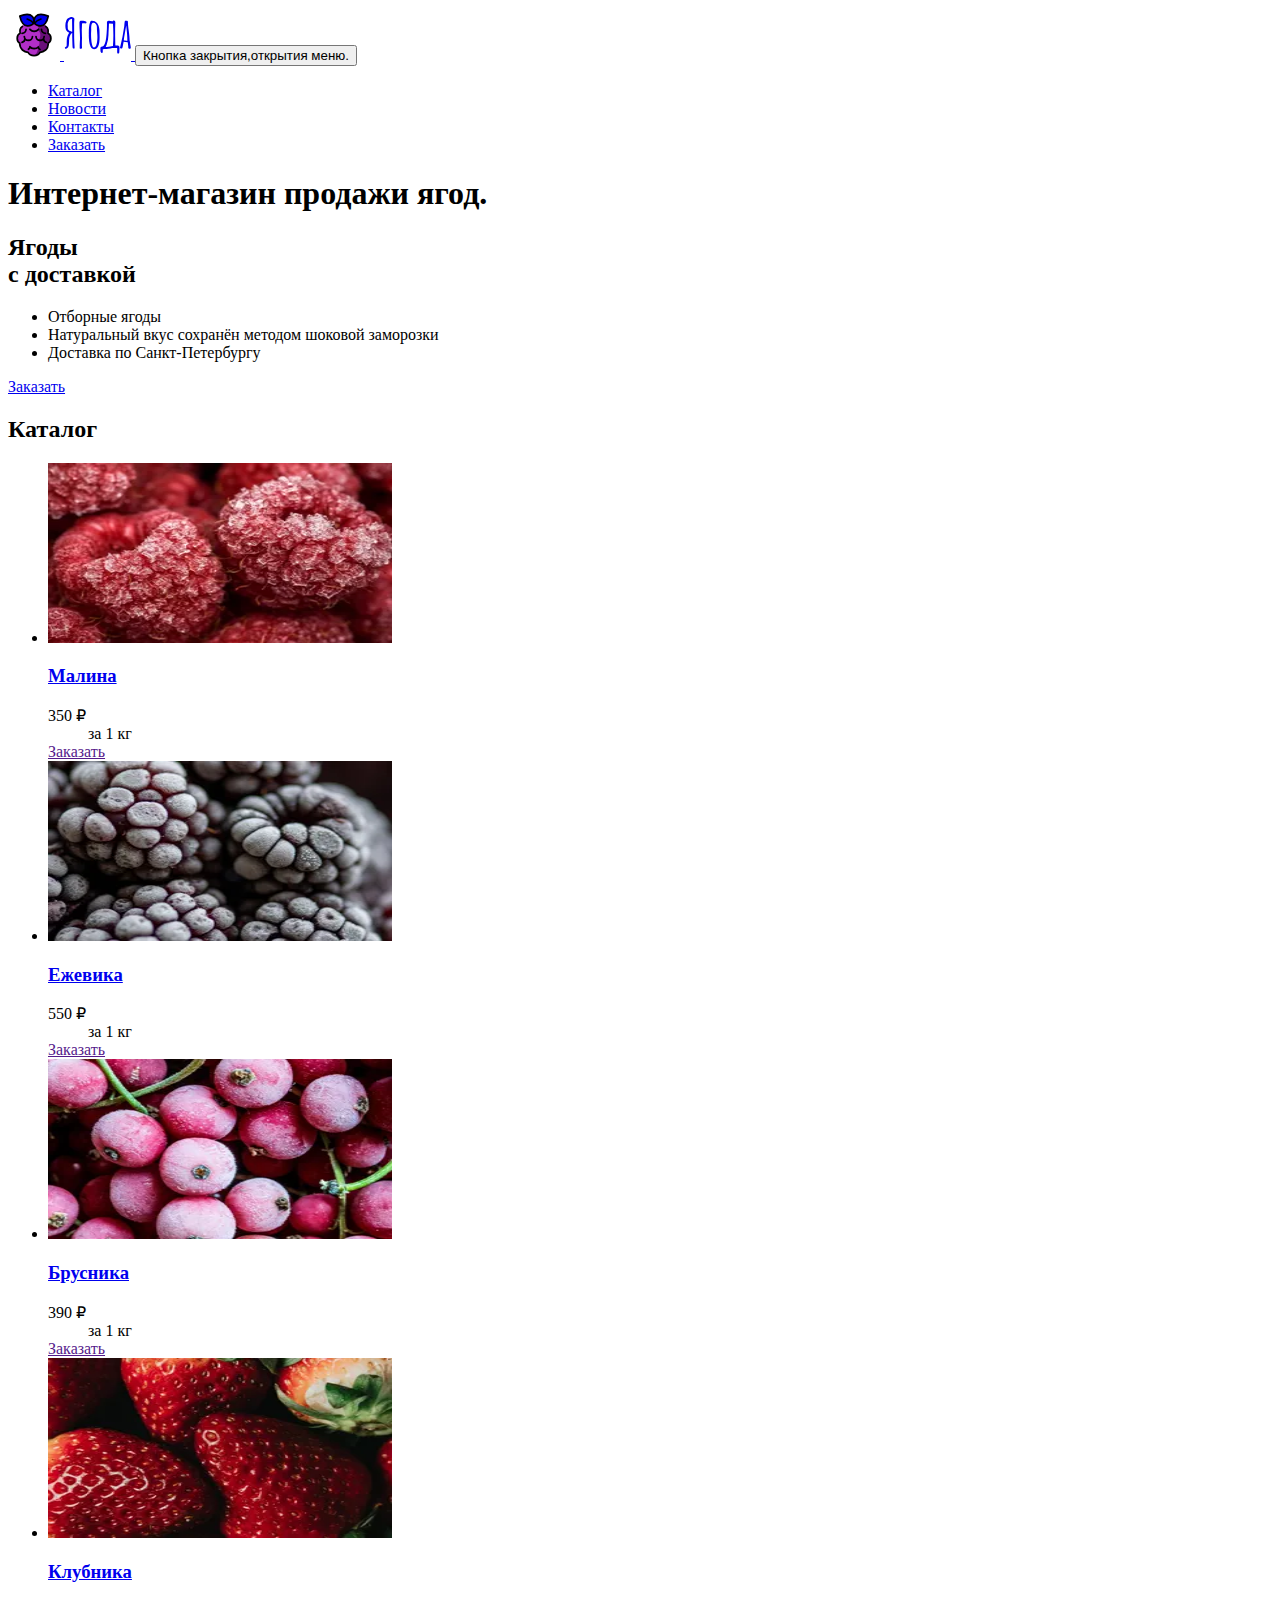
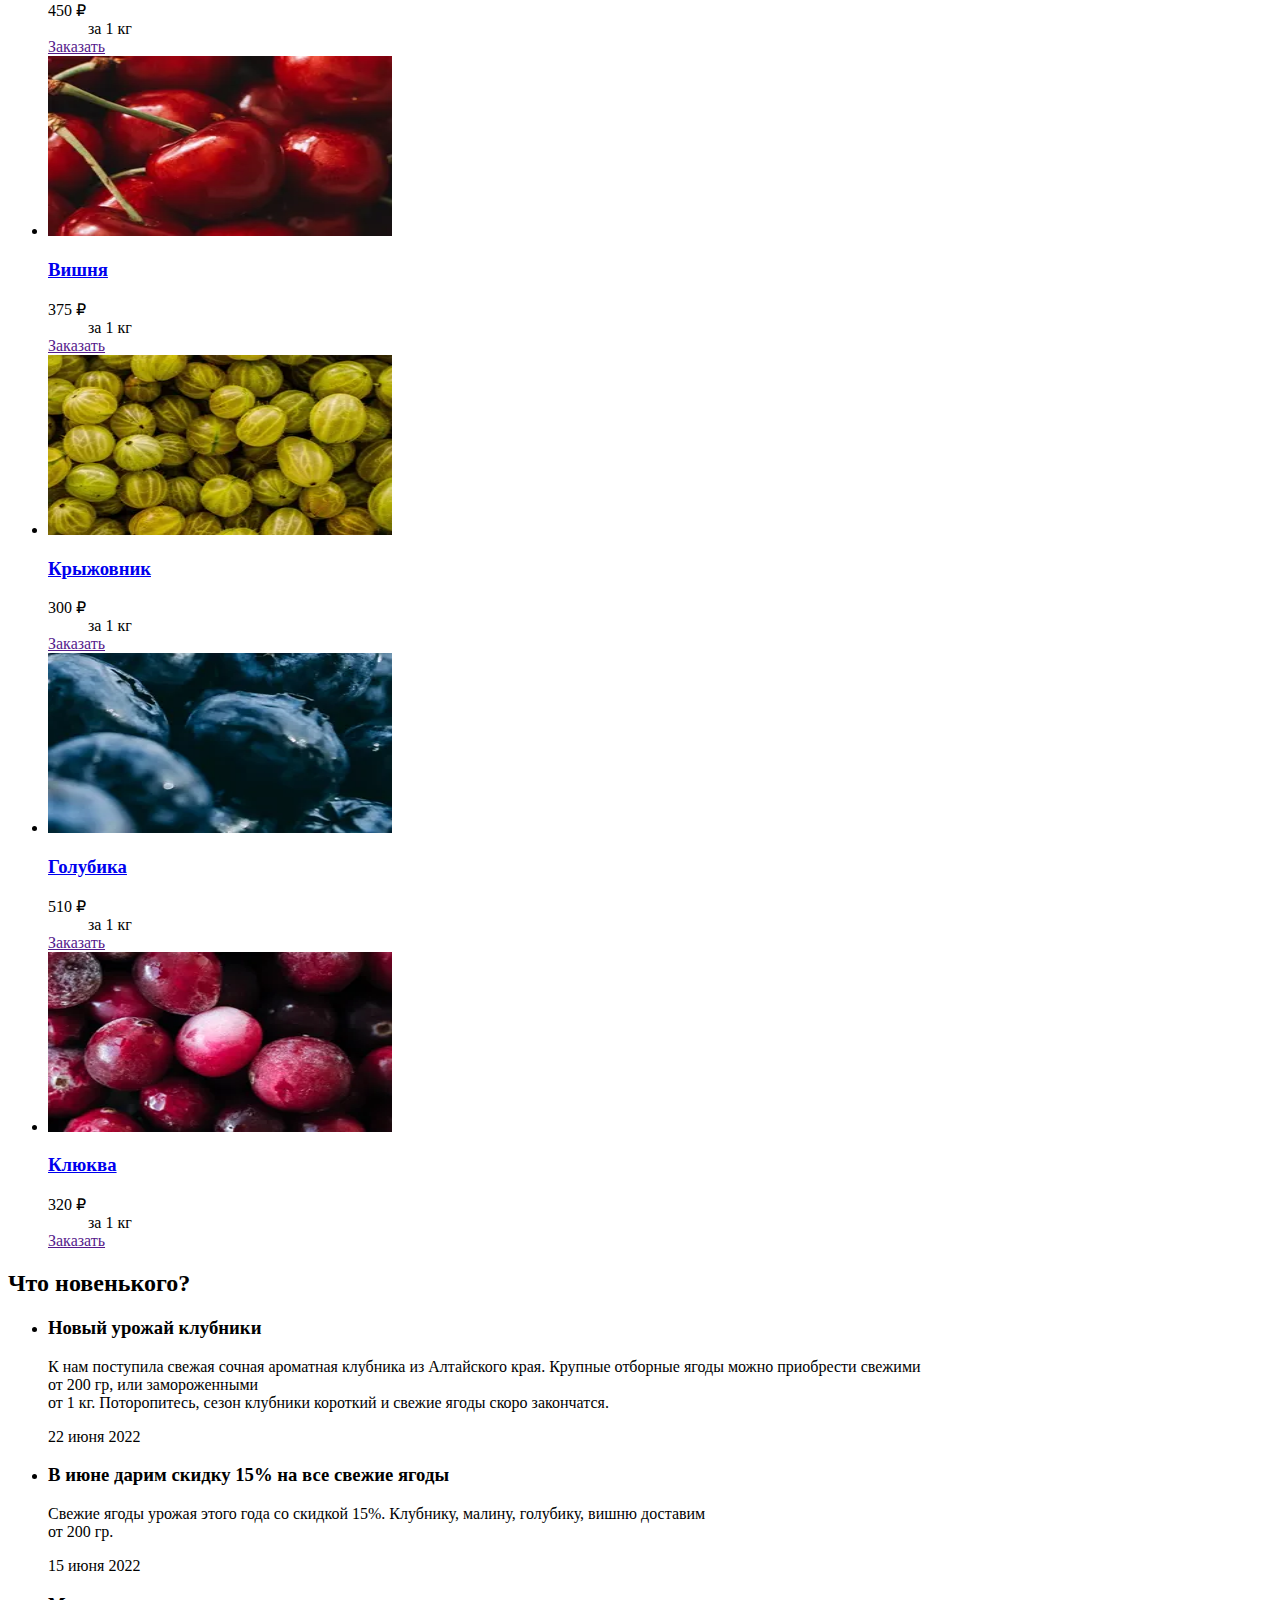
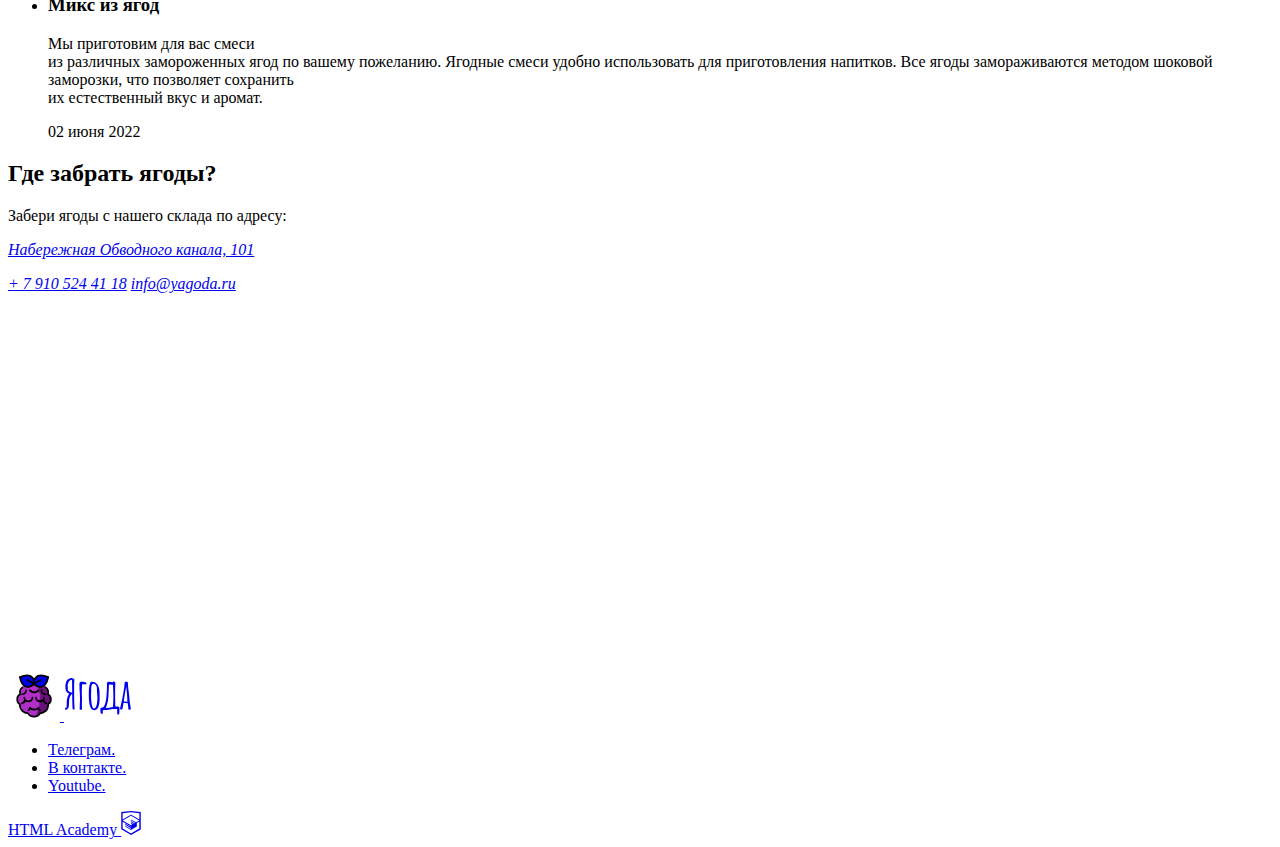
==== source/index.html @ c30107a7 "breaks" ====
<!DOCTYPE html>
<html class="page" lang="ru">

<head>
  <meta charset="UTF-8">
  <title>Ягоды</title>
  <meta name="viewport" content="width=device-width,initial-scale=1">
  <meta name="description" content="Сайт интернет-магазина Ягоды.">
  <link rel="stylesheet" href="styles/styles.css">
  <script src="scripts/index.js" defer></script>
</head>

<body class="page__body body">
  <header class="body__header header">
    <!--nav--opened открывает мобильное меню-->
    <nav class="header__nav nav nav--closed">
      <div class="nav__wrapper">
        <div class="nav__logo-wrapper">

          <a class="nav__logo logo" href="#">
            <svg class="logo__berry" viewBox="0 0 60 60" width="52" height="52" fill="none"
              xmlns="http://www.w3.org/2000/svg">
              <path
                d="M16.63 21.28s-2.15 1.3-2.63 3.41a12.1 12.1 0 0 0 0 4.45s-3.38 1.4-3.38 5.77c0 4.37 2.85 5.6 2.85 5.6s.03 5.17 3.21 7.95a10.9 10.9 0 0 0 6.53 2.8s1.73 3.67 6.84 3.67c5.11 0 6.85-3.67 6.85-3.67s3.46-.5 6.52-2.8c3.06-2.29 2.98-7.94 2.98-7.94s3.08-1.24 3.08-5.61c0-4.38-3.37-5.77-3.37-5.77s.48-2.32 0-4.45c-.48-2.12-2.63-3.4-2.63-3.4"
                fill="#B22EC8" />
              <path
                d="M46.2 27.86c0-8.94-7.23-11.45-16.17-11.45-8.93 0-16.17 2.52-16.17 11.45a16.17 16.17 0 0 0 32.35 0Z"
                fill="#B22EC8" />
              <path
                d="M30.55 54.92s4.37-3.05 4.08-10.09c1.89-1.96 2.47-4.59.76-7.78 2.89-4.11 2.59-8.56-.87-11.94 1.43-2.05.68-3.83-.93-5.16 0 0 4.63 2.27 8.18-.98 0 0 7.45 5.36 4.34 10.17 0 0 8.23 5.56.29 11.38 0 0 1.16 8.86-9.3 10.7 0 0-2.75 3.12-6.55 3.7Z"
                fill="#6A107A" />
              <path d="M46.48 9.38c-3.55 16.61-14.48 10.95-15.96 8.03-1.48-2.92-.05-14.55 15.96-8.03Z"
                fill="currentColor" />
              <path d="M13.62 9.38c3.56 16.61 14.48 10.95 15.96 8.03 1.49-2.92.05-14.55-15.96-8.03Z"
                fill="currentColor" />
              <path d="M46.48 9.38c-3.55 16.61-14.48 10.95-15.96 8.03-1.48-2.92-.05-14.55 15.96-8.03v0Z" stroke="#000"
                stroke-width="2" stroke-miterlimit="10" stroke-linecap="round" stroke-linejoin="round" />
              <path
                d="M37.98 12.74c-2.61 1-5.95 2.62-7.43 4.72m-16.93-8.08c3.56 16.61 14.48 10.95 15.96 8.03 1.49-2.92.05-14.55-15.96-8.03v0Z"
                stroke="#000" stroke-width="2" stroke-miterlimit="10" stroke-linecap="round" stroke-linejoin="round" />
              <path
                d="M22.13 12.74c2.6 1 5.95 2.62 7.43 4.72m-12.93 3.82s-2.15 1.3-2.63 3.41a12.1 12.1 0 0 0 0 4.45s-3.38 1.4-3.38 5.77c0 4.37 2.85 5.6 2.85 5.6s.03 5.17 3.21 7.95a10.9 10.9 0 0 0 6.53 2.8s1.73 3.68 6.84 3.68c5.11 0 6.85-3.68 6.85-3.68s3.46-.5 6.52-2.8c3.06-2.29 2.98-7.94 2.98-7.94s3.08-1.24 3.08-5.61c0-4.38-3.37-5.77-3.37-5.77s.48-2.32 0-4.45c-.48-2.12-2.63-3.4-2.63-3.4"
                stroke="#000" stroke-width="2" stroke-miterlimit="10" stroke-linecap="round" stroke-linejoin="round" />
              <path
                d="M35.2 24.56s-2.18 2.3-4.87 2.3m-5.05-2.3s2.18 2.3 4.87 2.3m11.57 6.08a4.5 4.5 0 0 1-4.62 4.36m-4.8-4.36a4.5 4.5 0 0 0 4.62 4.36m-8.68-4.36a4.5 4.5 0 0 1-4.62 4.36m-4.8-4.36a4.5 4.5 0 0 0 4.62 4.36m11.48 7.59c-.87 1.15-2.63 1.94-4.67 1.94m-4.97-2.09c.83 1.24 2.66 2.1 4.77 2.1m-4.8-1.8c0 1.04-.65 1.97-1.67 2.62m11.4-2.62c0 1.13.75 2.13 1.94 2.8m-17.42-12.28a4.4 4.4 0 0 1-3.28 4.18m4.62-15.2a4.65 4.65 0 0 1-4.62 4.66m22.42-4.67a4.65 4.65 0 0 0 4.62 4.67m-2.22 6.36a4.39 4.39 0 0 0 3.04 4.1"
                stroke="#000" stroke-width="2" stroke-miterlimit="10" stroke-linecap="round" stroke-linejoin="round" />
            </svg>
            <svg class="logo__text" viewBox="0 0 65 36" width="67" height="50" fill="none"
              xmlns="http://www.w3.org/2000/svg">
              <path
                d="M9.48 31.2c-.61 0-.97-.3-1.08-.92-.13-1.01-.2-1.97-.2-2.88a431.6 431.6 0 0 1-.2-6.4c-.03-2.24-.04-3.87-.04-4.88-.59.27-1.05.64-1.4 1.12a8.9 8.9 0 0 0-.92 1.76 11.2 11.2 0 0 0-.72 3.88v1l-.04 1.48c-.03.83-.1 1.73-.24 2.72a3.8 3.8 0 0 1-2 3c-.19.1-.43.16-.72.16-.35 0-.64-.08-.88-.24-.21-.19-.28-.44-.2-.76a.73.73 0 0 1 .24-.4c.1-.08.25-.16.44-.24.21-.08.37-.16.48-.24.4-.37.6-.88.6-1.52l.04-3.36c.05-1.3.12-2.3.2-3a11.81 11.81 0 0 1 1.36-4.12 9 9 0 0 1 .88-1.48 6.4 6.4 0 0 1-2.96-2.6c-.53-1.04-.8-2.56-.8-4.56 0-1.57.28-3.12.84-4.64.56-1.5 1.48-2.44 2.76-2.84l1.76-.6c.24-.1.5-.16.8-.16.56 0 1.2.24 1.92.72.45.27.68.7.68 1.32a77.6 77.6 0 0 0-.24 5.08v8.88a188.18 188.18 0 0 0 .2 9.32c.05.85.1 1.56.12 2.12l.12 2.2v.24c0 .35-.05.57-.16.68-.1.1-.32.16-.64.16Zm-1.68-29.04-.92.32c-.45.16-.85.35-1.2.56-.4.19-.77.59-1.12 1.2a8.95 8.95 0 0 0-.76 1.88 4.8 4.8 0 0 0-.24 1.52l.08 1.76c0 .83.01 1.48.04 1.96.03.75.24 1.37.64 1.88a3.4 3.4 0 0 0 1.76 1c.3.08.63.2 1 .36.4.13.7.24.88.32l-.16-12.76Zm7.64 29.16-.16-.56c-.06-.27-.07-.5-.04-.68.05-3.1.13-5.4.24-6.92a70 70 0 0 0 .04-2.48c0-1.97-.1-4.36-.28-7.16-.16-3.41-.24-6-.24-7.76 0-.4.16-.76.48-1.08.32-.32.7-.48 1.16-.48 1.52 0 2.84.12 3.96.36.53.1.88.3 1.04.56.16.24.21.65.16 1.24a2.12 2.12 0 0 1-1.76.28c-.24-.05-.88-.1-1.92-.16h-.08c-.38 0-.56.2-.56.6-.14 3.87-.2 6.07-.2 6.6a370.84 370.84 0 0 0 .2 7.64 59.72 59.72 0 0 0-.12 3.88c0 2.21.04 3.76.12 4.64-.03.59-.12.99-.28 1.2-.16.24-.46.36-.88.36l-.88-.08Zm13.77.44c-.7 0-1.33-.23-1.92-.68a4.75 4.75 0 0 1-1.44-1.76 15.87 15.87 0 0 1-1.44-5.32 39.95 39.95 0 0 1-.36-5.24c0-.32.01-.59.04-.8v-.72c0-.13-.01-.2-.04-.2v-.72l.04-2.8c.03-.85.13-2.21.32-4.08.13-1.28.44-2.52.92-3.72a3 3 0 0 1 .72-1.2c.3-.3.63-.44 1-.44a6.7 6.7 0 0 1 5.04 2.2c.53.67.99 1.5 1.36 2.48.37.96.64 1.99.8 3.08.16 1.12.24 2.3.24 3.56v.32c0 .83.01 1.57.04 2.24l.04 2.28c0 7.68-1.79 11.52-5.36 11.52Zm-.16-1.68c.48 0 .92-.19 1.32-.56.4-.4.7-.93.92-1.6.5-1.36.81-2.83.92-4.4.13-1.36.2-2.53.2-3.52 0-1.2-.1-2.77-.28-4.72a65.05 65.05 0 0 1-.24-4.6v-.72a4.29 4.29 0 0 0-1.04-2.64 2.84 2.84 0 0 0-2.28-1.12c-.9 0-1.5.52-1.8 1.56-.27.83-.4 1.9-.4 3.2 0 .5.01.93.04 1.28v1.08l-.08 1.84a19.5 19.5 0 0 0-.08 1.84c0 1.44.04 2.87.12 4.28a35 35 0 0 0 .8 5.84c.43 1.97 1.05 2.96 1.88 2.96Zm23.84 5.84a2.2 2.2 0 0 1-.48.08c-.32 0-.54-.2-.68-.6-.1-.32-.16-.72-.16-1.2l.04-2.76c0-.16-.01-.3-.04-.44l-.08-.4h-4.6c.27 0-.37.13-1.92.4-1.52.24-2.7.4-3.56.48l-1.8.16-2 .2v.88c.03.35.03.76 0 1.24v.2c0 .43-.1.75-.32.96-.21.21-.41.32-.6.32-.1 0-.26-.05-.48-.16a1.9 1.9 0 0 1-.8-1.44l-.12-2.92c-.05-1.04.38-1.56 1.28-1.56.51-.03.91-.16 1.2-.4.3-.24.64-.61 1.04-1.12.4-.53.71-1.12.92-1.76a24.68 24.68 0 0 0 1.2-5.36c.11-.96.24-2.33.4-4.12.24-2.8.36-5.61.36-8.44l-.04-2.24c0-.5.15-.92.44-1.24.3-.35.7-.52 1.2-.52.16 0 .28.01.36.04 1.23.21 2.23.35 3 .4h.2c.35 0 .55-.07.6-.2.24-.32.54-.48.88-.48.24 0 .46.05.64.16.43.16.71.56.84 1.2l-.2 6.84a628.51 628.51 0 0 0 .12 12.72l.04 2.2c0 .21.02.41.04.6l.08.56c.54.05.94.08 1.2.08.22 0 .38-.01.48-.04.59-.08 1.11.07 1.56.44.48.35.72.8.72 1.36 0 .72-.05 1.8-.16 3.24 0 .37-.02.9-.08 1.6-.05.56-.29.9-.72 1.04Zm-11.52-6.36c1.5-.13 2.67-.25 3.52-.36a16.6 16.6 0 0 0 2.6-.6c.27-3.23.4-6.68.4-10.36 0-3.41-.13-7.16-.4-11.24l-3.88-.2-.04 1.88c-.21 4.1-.36 7.17-.44 9.2-.1 3.04-.62 6.03-1.56 8.96l-.36 1.2a4.45 4.45 0 0 1-.76 1.6l.92-.08Zm22.8 1.8c-.62 0-1.07-.1-1.36-.28-.3-.19-.44-.53-.44-1.04 0-.8-.14-2.16-.4-4.08l-.16-.84-3.96-.6a45.3 45.3 0 0 0-.68 3.72c-.16 1.3-.42 2.17-.76 2.6a.95.95 0 0 1-.8.36c-.32 0-.62-.1-.88-.28a.95.95 0 0 1-.4-.76l.08-.2.04-.16a176.2 176.2 0 0 0 4-20.28 27.27 27.27 0 0 0 .12-1.64c.08-.99.16-1.77.24-2.36.1-.59.26-1.03.48-1.32h1.36c.37 0 .7.1.96.28.26.16.4.4.4.72 0 2.03.28 5.04.84 9.04.53 4.1.8 6.99.8 8.64 0 .16.06.57.2 1.24.13.61.2 1.01.2 1.2 0 .19.13.99.4 2.4.24 1.28.36 2.1.36 2.48v.04c0 .59-.22.96-.64 1.12Zm-2.64-7.68a7.7 7.7 0 0 1-.12-1.48c0-2.4-.22-5.47-.64-9.2l-.4-4.16c-1.15 6.27-1.94 11-2.36 14.2.4.27 1.57.48 3.52.64Z"
                fill="currentColor" /></svg>
          </a>
          <button class="nav__button toggle" type="button">
            <span class="visually-hidden">Кнопка закрытия,открытия меню.</span>
          </button>
        </div>
      </div>

      <ul class="nav__list menu">
        <li class="menu__item">
          <a class="menu__link" href="#">Каталог</a>
        </li>
        <li class="menu__item">
          <a class="menu__link" href="#">Новости</a>
        </li>
        <li class="menu__item">
          <a class="menu__link" href="#">Контакты</a>
        </li>
        <li class="menu__item">
          <a class="menu__link" href="form.html">Заказать</a>
        </li>
      </ul>
    </nav>
  </header>

  <main class="body__main main">
    <h1 class="visually-hidden">Интернет-магазин продажи ягод.</h1>
    <section class="main__promo promo">
      <div class="promo__wrapper">
        <h2 class="promo__caption heading">Ягоды <br class="promo__break">с доставкой</h2>
        <ul class="promo__list promo-list">
          <li class="promo-list__item promo-list__item--leaf">Отборные ягоды</li>
          <li class="promo-list__item promo-list__item--ice">Натуральный вкус сохранён методом шоковой заморозки</li>
          <li class="promo-list__item promo-list__item--delivery">Доставка по Санкт-Петербургу</li>
        </ul>
        <a class="promo__link button button--big" href="form.html">Заказать</a>
      </div>
    </section>
    <section class="main__catalog catalog">
      <h2 class="catalog__caption heading">Каталог</h2>
      <ul class="catalog__list">
        <li class="catalog__card card">
          <a class="card__link" href="#">
            <picture>
              <source type="image/webp" srcset="images/raspberry@1x.webp 1x, images/raspberry@2x.webp 2x" width="344"
                height="180">
              <img class="card__image" width="344" height="180" src="images/raspberry@1x.jpg"
                srcset="images/raspberry@2x.jpg 2x" alt="Малина.">
            </picture>

          </a>
          <a class="card__caption-link" href="#">
            <h3 class="card__caption heading heading--middle">Малина</h3>
          </a>
          <dl class="card__price">
            <dt class="card__term">350 ₽</dt>
            <dd class="card__definition">за 1 кг</dd>
          </dl>
          <a class="card__button button button--middle" href="">Заказать</a>
        </li>
        <li class="catalog__card card">
          <a class="card__link" href="#">
            <picture>
              <source type="image/webp" srcset="images/blackberry@1x.webp 1x, images/blackberry@2x.webp 2x" width="344"
                height="180">
              <img class="card__image" width="344" height="180" src="images/blackberry@1x.jpg"
                srcset="images/blackberry@2x.jpg 2x" alt="Ежевика.">
            </picture>

          </a>
          <a class="card__caption-link" href="#">
            <h3 class="card__caption heading heading--middle">Ежевика</h3>
          </a>
          <dl class="card__price">
            <dt class="card__term">550 ₽</dt>
            <dd class="card__definition">за 1 кг</dd>
          </dl>
          <a class="card__button button button--middle" href="">Заказать</a>
        </li>
        <li class="catalog__card card">
          <a class="card__link" href="#">
            <picture>
              <source type="image/webp" srcset="images/lingonberry@1x.webp 1x, images/lingonberry@2x.webp 2x"
                width="344" height="180">
              <img class="card__image" width="344" height="180" src="images/lingonberry@1x.jpg"
                srcset="images/lingonberry@2x.jpg 2x" alt="Брусника.">
            </picture>

          </a>
          <a class="card__caption-link" href="#">
            <h3 class="card__caption heading heading--middle">Брусника</h3>
          </a>
          <dl class="card__price">
            <dt class="card__term">390 ₽</dt>
            <dd class="card__definition">за 1 кг</dd>
          </dl>
          <a class="card__button button button--middle" href="">Заказать</a>
        </li>
        <li class="catalog__card card">
          <a class="card__link" href="#">
            <picture>
              <source type="image/webp" srcset="images/strawberry@1x.webp 1x, images/strawberry@2x.webp 2x" width="344"
                height="180">
              <img class="card__image" width="344" height="180" src="images/strawberry@1x.jpg"
                srcset="images/strawberry@2x.jpg 2x" alt="Клубника.">
            </picture>

          </a>
          <a class="card__caption-link" href="#">
            <h3 class="card__caption heading heading--middle">Клубника</h3>
          </a>
          <dl class="card__price">
            <dt class="card__term">450 ₽</dt>
            <dd class="card__definition">за 1 кг</dd>
          </dl>
          <a class="card__button button button--middle" href="">Заказать</a>
        </li>
        <li class="catalog__card card">
          <a class="card__link" href="#">
            <picture>
              <source type="image/webp" srcset="images/cherry@1x.webp 1x, images/cherry@2x.webp 2x" width="344"
                height="180">
              <img class="card__image" width="344" height="180" src="images/cherry@1x.jpg"
                srcset="images/cherry@2x.jpg 2x" alt="Вишня.">
            </picture>

          </a>
          <a class="card__caption-link" href="#">
            <h3 class="card__caption heading heading--middle">Вишня</h3>
          </a>
          <dl class="card__price">
            <dt class="card__term">375 ₽</dt>
            <dd class="card__definition">за 1 кг</dd>
          </dl>
          <a class="card__button button button--middle" href="">Заказать</a>
        </li>
        <li class="catalog__card card">
          <a class="card__link" href="#">
            <picture>
              <source type="image/webp" srcset="images/gooseberry@1x.webp 1x, images/gooseberry@2x.webp 2x" width="344"
                height="180">
              <img class="card__image" width="344" height="180" src="images/gooseberry@1x.jpg"
                srcset="images/gooseberry@2x.jpg 2x" alt="Крыжовник.">
            </picture>

          </a>
          <a class="card__caption-link" href="#">
            <h3 class="card__caption heading heading--middle">Крыжовник</h3>
          </a>
          <dl class="card__price">
            <dt class="card__term">300 ₽</dt>
            <dd class="card__definition">за 1 кг</dd>
          </dl>
          <a class="card__button button button--middle" href="">Заказать</a>
        </li>
        <li class="catalog__card card">
          <a class="card__link" href="#">
            <picture>
              <source type="image/webp" srcset="images/blueberry@1x.webp 1x, images/blueberry@2x.webp 2x" width="344"
                height="180">
              <img class="card__image" width="344" height="180" src="images/blueberry@1x.jpg"
                srcset="images/blueberry@2x.jpg 2x" alt="Голубика.">
            </picture>

          </a>
          <a class="card__caption-link" href="#">
            <h3 class="card__caption heading heading--middle">Голубика</h3>
          </a>
          <dl class="card__price">
            <dt class="card__term">510 ₽</dt>
            <dd class="card__definition">за 1 кг</dd>
          </dl>
          <a class="card__button button button--middle" href="">Заказать</a>
        </li>
        <li class="catalog__card card">
          <a class="card__link" href="#">
            <picture>
              <source type="image/webp" srcset="images/cranberry@1x.webp 1x, images/cranberry@2x.webp 2x" width="344"
                height="180">
              <img class="card__image" width="344" height="180" src="images/cranberry@1x.jpg"
                srcset="images/cranberry@2x.jpg 2x" alt="Клюква.">
            </picture>

          </a>
          <a class="card__caption-link" href="#">
            <h3 class="card__caption heading heading--middle">Клюква</h3>
          </a>
          <dl class="card__price">
            <dt class="card__term">320 ₽</dt>
            <dd class="card__definition">за 1 кг</dd>
          </dl>
          <a class="card__button button button--middle" href="">Заказать</a>
        </li>
      </ul>
    </section>
    <section class="main__news news">
      <h2 class="news__caption heading">Что новенького?</h2>
      <ul class="news__list">
        <li class="news__card news-card">
          <h3 class="news-card__caption news-caption">Новый урожай клубники</h3>
          <p class="news__text">К нам поступила свежая сочная ароматная клубника из&nbsp;Алтайского края. Крупные
            отборные ягоды можно приобрести свежими <br class="news-card__break">от&nbsp;200 гр, или замороженными <br class="news__breaks">от 1 кг.
            Поторопитесь, сезон клубники короткий и свежие ягоды скоро закончатся.</p>
          <time class="news__date" datetime="2022-06-22">22 июня 2022</time>
        </li>
        <li class="news__card news-card news-card--discounts">
          <h3 class="news-card__caption news-caption">В июне дарим скидку 15% на все свежие ягоды</h3>
          <p class="news__text">Свежие ягоды урожая этого года со&nbsp;скидкой 15%. Клубнику, малину, голубику, вишню
            доставим <br class="news-card__br">от 200 гр.</p>
          <time class="news__date" datetime="2022-06-15">15 июня 2022</time>
        </li>
        <li class="news__card news-card news-card--mix">
          <h3 class="news-card__caption news-caption">Микс из ягод</h3>
          <p class="news__text">Мы приготовим для вас смеси <br class="news__br"> из различных замороженных ягод по
            вашему пожеланию. Ягодные смеси удобно использовать для приготовления напитков. Все ягоды замораживаются
            методом шоковой заморозки, что позволяет сохранить<br class="news__break"> их естественный вкус и&nbsp;аромат.
          </p>
          <time class="news__date" datetime="2022-06-02">02 июня 2022</time>
        </li>
      </ul>
    </section>
    <section class="main__contacts contacts contacts--index">
      <h2 class="contacts__caption heading">Где забрать <span class="heading__word">ягоды?</span>
        </h2>
      <p class="contacts__text">Забери ягоды с нашего склада
        по адресу: </p>
      <address class="contacts__address address">
        <p class="address__address">
          <a class="address__link" href="#">Набережная Обводного канала, 101
          </a>
        </p>
        <a class="address__phone" href="tel:+79105244118">+ 7 910 524 41 18</a>
        <a class="address__email" href="mailto:info@yagoda.ru">info@yagoda.ru</a>
      </address>
      <div class="contacts__map-wrapper map">
        <iframe class="map__interactive"
          title="Адрес места на карте: г. Санкт-Петербург, Набережная Обводного канала, 101" width="320" height="372"
          src="https://www.google.com/maps/embed?pb=!1m18!1m12!1m3!1d2000.1325248568469!2d30.326353093322872!3d59.91334791019021!2m3!1f0!2f0!3f0!3m2!1i1024!2i768!4f13.1!3m3!1m2!1s0x469630519ea47935%3A0x3458dd62ea82672d!2z0L3QsNCx0LXRgNC10LbQvdCw0Y8g0J7QsdCy0L7QtNC90L7Qs9C-INC60LDQvdCw0LvQsCwgMTAxLCDQodCw0L3QutGCLdCf0LXRgtC10YDQsdGD0YDQsywgMTkwMDEz!5e0!3m2!1sru!2sru!4v1706009795837!5m2!1sru!2sru"
          style="border:0;" allowfullscreen="" loading="lazy" referrerpolicy="no-referrer-when-downgrade"></iframe>

        <noscript>
          <div class="map__nojs-wrapper">
            <picture>
              <source type="image/webp" media="(min-width: 1440px)"
                srcset="images/map-desktop@1x.webp 1x, images/map-desktop@2x.webp 2x" width="552" height="372">
              <source type="image/webp" media="(min-width: 768px)"
                srcset="images/map-tablet@1x.webp 1x, images/map-tablet@2x.webp 2x" width="768" height="372">
              <source type="image/webp" srcset="images/map-mobile@1x.webp 1x, images/map-mobile@2x.webp 2x" width="320"
                height="372">

              <source media="(min-width: 1440px)" srcset="images/map-desktop@1x.jpg 1x, images/map-desktop@2x.jpg 2x"
                type="image/jpg" width="552" height="372">
              <source media="(min-width: 768px)" srcset="images/map-tablet@1x.jpg 1x, images/map-tablet@2x.jpg 2x"
                type="image/jpg" width="768" height="372">
              <img class="map__image" src="images/map-mobile@1x.jpg" srcset="images/map-mobile@2x.jpg 2x" width="320"
                height="372" alt="Адрес места на карте:  г. Санкт-Петербург, Набережная Обводного канала, 101"
                loading="lazy">
            </picture>
          </div>
        </noscript>
      </div>
    </section>
  </main>
  <footer class="body__footer footer">
    <div class="footer__wrapper">
      <a class="footer__logo logo" href="#">
        <svg class="logo__berry" viewBox="0 0 60 60" width="52" height="52" fill="none"
          xmlns="http://www.w3.org/2000/svg">
          <path
            d="M16.63 21.28s-2.15 1.3-2.63 3.41a12.1 12.1 0 0 0 0 4.45s-3.38 1.4-3.38 5.77c0 4.37 2.85 5.6 2.85 5.6s.03 5.17 3.21 7.95a10.9 10.9 0 0 0 6.53 2.8s1.73 3.67 6.84 3.67c5.11 0 6.85-3.67 6.85-3.67s3.46-.5 6.52-2.8c3.06-2.29 2.98-7.94 2.98-7.94s3.08-1.24 3.08-5.61c0-4.38-3.37-5.77-3.37-5.77s.48-2.32 0-4.45c-.48-2.12-2.63-3.4-2.63-3.4"
            fill="#B22EC8" />
          <path d="M46.2 27.86c0-8.94-7.23-11.45-16.17-11.45-8.93 0-16.17 2.52-16.17 11.45a16.17 16.17 0 0 0 32.35 0Z"
            fill="#B22EC8" />
          <path
            d="M30.55 54.92s4.37-3.05 4.08-10.09c1.89-1.96 2.47-4.59.76-7.78 2.89-4.11 2.59-8.56-.87-11.94 1.43-2.05.68-3.83-.93-5.16 0 0 4.63 2.27 8.18-.98 0 0 7.45 5.36 4.34 10.17 0 0 8.23 5.56.29 11.38 0 0 1.16 8.86-9.3 10.7 0 0-2.75 3.12-6.55 3.7Z"
            fill="#6A107A" />
          <path d="M46.48 9.38c-3.55 16.61-14.48 10.95-15.96 8.03-1.48-2.92-.05-14.55 15.96-8.03Z"
            fill="currentColor" />
          <path d="M13.62 9.38c3.56 16.61 14.48 10.95 15.96 8.03 1.49-2.92.05-14.55-15.96-8.03Z" fill="currentColor" />
          <path d="M46.48 9.38c-3.55 16.61-14.48 10.95-15.96 8.03-1.48-2.92-.05-14.55 15.96-8.03v0Z" stroke="#000"
            stroke-width="2" stroke-miterlimit="10" stroke-linecap="round" stroke-linejoin="round" />
          <path
            d="M37.98 12.74c-2.61 1-5.95 2.62-7.43 4.72m-16.93-8.08c3.56 16.61 14.48 10.95 15.96 8.03 1.49-2.92.05-14.55-15.96-8.03v0Z"
            stroke="#000" stroke-width="2" stroke-miterlimit="10" stroke-linecap="round" stroke-linejoin="round" />
          <path
            d="M22.13 12.74c2.6 1 5.95 2.62 7.43 4.72m-12.93 3.82s-2.15 1.3-2.63 3.41a12.1 12.1 0 0 0 0 4.45s-3.38 1.4-3.38 5.77c0 4.37 2.85 5.6 2.85 5.6s.03 5.17 3.21 7.95a10.9 10.9 0 0 0 6.53 2.8s1.73 3.68 6.84 3.68c5.11 0 6.85-3.68 6.85-3.68s3.46-.5 6.52-2.8c3.06-2.29 2.98-7.94 2.98-7.94s3.08-1.24 3.08-5.61c0-4.38-3.37-5.77-3.37-5.77s.48-2.32 0-4.45c-.48-2.12-2.63-3.4-2.63-3.4"
            stroke="#000" stroke-width="2" stroke-miterlimit="10" stroke-linecap="round" stroke-linejoin="round" />
          <path
            d="M35.2 24.56s-2.18 2.3-4.87 2.3m-5.05-2.3s2.18 2.3 4.87 2.3m11.57 6.08a4.5 4.5 0 0 1-4.62 4.36m-4.8-4.36a4.5 4.5 0 0 0 4.62 4.36m-8.68-4.36a4.5 4.5 0 0 1-4.62 4.36m-4.8-4.36a4.5 4.5 0 0 0 4.62 4.36m11.48 7.59c-.87 1.15-2.63 1.94-4.67 1.94m-4.97-2.09c.83 1.24 2.66 2.1 4.77 2.1m-4.8-1.8c0 1.04-.65 1.97-1.67 2.62m11.4-2.62c0 1.13.75 2.13 1.94 2.8m-17.42-12.28a4.4 4.4 0 0 1-3.28 4.18m4.62-15.2a4.65 4.65 0 0 1-4.62 4.66m22.42-4.67a4.65 4.65 0 0 0 4.62 4.67m-2.22 6.36a4.39 4.39 0 0 0 3.04 4.1"
            stroke="#000" stroke-width="2" stroke-miterlimit="10" stroke-linecap="round" stroke-linejoin="round" />
        </svg>
        <svg class="logo__text" viewBox="0 0 65 36" width="67" height="50" fill="none"
          xmlns="http://www.w3.org/2000/svg">
          <path
            d="M9.48 31.2c-.61 0-.97-.3-1.08-.92-.13-1.01-.2-1.97-.2-2.88a431.6 431.6 0 0 1-.2-6.4c-.03-2.24-.04-3.87-.04-4.88-.59.27-1.05.64-1.4 1.12a8.9 8.9 0 0 0-.92 1.76 11.2 11.2 0 0 0-.72 3.88v1l-.04 1.48c-.03.83-.1 1.73-.24 2.72a3.8 3.8 0 0 1-2 3c-.19.1-.43.16-.72.16-.35 0-.64-.08-.88-.24-.21-.19-.28-.44-.2-.76a.73.73 0 0 1 .24-.4c.1-.08.25-.16.44-.24.21-.08.37-.16.48-.24.4-.37.6-.88.6-1.52l.04-3.36c.05-1.3.12-2.3.2-3a11.81 11.81 0 0 1 1.36-4.12 9 9 0 0 1 .88-1.48 6.4 6.4 0 0 1-2.96-2.6c-.53-1.04-.8-2.56-.8-4.56 0-1.57.28-3.12.84-4.64.56-1.5 1.48-2.44 2.76-2.84l1.76-.6c.24-.1.5-.16.8-.16.56 0 1.2.24 1.92.72.45.27.68.7.68 1.32a77.6 77.6 0 0 0-.24 5.08v8.88a188.18 188.18 0 0 0 .2 9.32c.05.85.1 1.56.12 2.12l.12 2.2v.24c0 .35-.05.57-.16.68-.1.1-.32.16-.64.16Zm-1.68-29.04-.92.32c-.45.16-.85.35-1.2.56-.4.19-.77.59-1.12 1.2a8.95 8.95 0 0 0-.76 1.88 4.8 4.8 0 0 0-.24 1.52l.08 1.76c0 .83.01 1.48.04 1.96.03.75.24 1.37.64 1.88a3.4 3.4 0 0 0 1.76 1c.3.08.63.2 1 .36.4.13.7.24.88.32l-.16-12.76Zm7.64 29.16-.16-.56c-.06-.27-.07-.5-.04-.68.05-3.1.13-5.4.24-6.92a70 70 0 0 0 .04-2.48c0-1.97-.1-4.36-.28-7.16-.16-3.41-.24-6-.24-7.76 0-.4.16-.76.48-1.08.32-.32.7-.48 1.16-.48 1.52 0 2.84.12 3.96.36.53.1.88.3 1.04.56.16.24.21.65.16 1.24a2.12 2.12 0 0 1-1.76.28c-.24-.05-.88-.1-1.92-.16h-.08c-.38 0-.56.2-.56.6-.14 3.87-.2 6.07-.2 6.6a370.84 370.84 0 0 0 .2 7.64 59.72 59.72 0 0 0-.12 3.88c0 2.21.04 3.76.12 4.64-.03.59-.12.99-.28 1.2-.16.24-.46.36-.88.36l-.88-.08Zm13.77.44c-.7 0-1.33-.23-1.92-.68a4.75 4.75 0 0 1-1.44-1.76 15.87 15.87 0 0 1-1.44-5.32 39.95 39.95 0 0 1-.36-5.24c0-.32.01-.59.04-.8v-.72c0-.13-.01-.2-.04-.2v-.72l.04-2.8c.03-.85.13-2.21.32-4.08.13-1.28.44-2.52.92-3.72a3 3 0 0 1 .72-1.2c.3-.3.63-.44 1-.44a6.7 6.7 0 0 1 5.04 2.2c.53.67.99 1.5 1.36 2.48.37.96.64 1.99.8 3.08.16 1.12.24 2.3.24 3.56v.32c0 .83.01 1.57.04 2.24l.04 2.28c0 7.68-1.79 11.52-5.36 11.52Zm-.16-1.68c.48 0 .92-.19 1.32-.56.4-.4.7-.93.92-1.6.5-1.36.81-2.83.92-4.4.13-1.36.2-2.53.2-3.52 0-1.2-.1-2.77-.28-4.72a65.05 65.05 0 0 1-.24-4.6v-.72a4.29 4.29 0 0 0-1.04-2.64 2.84 2.84 0 0 0-2.28-1.12c-.9 0-1.5.52-1.8 1.56-.27.83-.4 1.9-.4 3.2 0 .5.01.93.04 1.28v1.08l-.08 1.84a19.5 19.5 0 0 0-.08 1.84c0 1.44.04 2.87.12 4.28a35 35 0 0 0 .8 5.84c.43 1.97 1.05 2.96 1.88 2.96Zm23.84 5.84a2.2 2.2 0 0 1-.48.08c-.32 0-.54-.2-.68-.6-.1-.32-.16-.72-.16-1.2l.04-2.76c0-.16-.01-.3-.04-.44l-.08-.4h-4.6c.27 0-.37.13-1.92.4-1.52.24-2.7.4-3.56.48l-1.8.16-2 .2v.88c.03.35.03.76 0 1.24v.2c0 .43-.1.75-.32.96-.21.21-.41.32-.6.32-.1 0-.26-.05-.48-.16a1.9 1.9 0 0 1-.8-1.44l-.12-2.92c-.05-1.04.38-1.56 1.28-1.56.51-.03.91-.16 1.2-.4.3-.24.64-.61 1.04-1.12.4-.53.71-1.12.92-1.76a24.68 24.68 0 0 0 1.2-5.36c.11-.96.24-2.33.4-4.12.24-2.8.36-5.61.36-8.44l-.04-2.24c0-.5.15-.92.44-1.24.3-.35.7-.52 1.2-.52.16 0 .28.01.36.04 1.23.21 2.23.35 3 .4h.2c.35 0 .55-.07.6-.2.24-.32.54-.48.88-.48.24 0 .46.05.64.16.43.16.71.56.84 1.2l-.2 6.84a628.51 628.51 0 0 0 .12 12.72l.04 2.2c0 .21.02.41.04.6l.08.56c.54.05.94.08 1.2.08.22 0 .38-.01.48-.04.59-.08 1.11.07 1.56.44.48.35.72.8.72 1.36 0 .72-.05 1.8-.16 3.24 0 .37-.02.9-.08 1.6-.05.56-.29.9-.72 1.04Zm-11.52-6.36c1.5-.13 2.67-.25 3.52-.36a16.6 16.6 0 0 0 2.6-.6c.27-3.23.4-6.68.4-10.36 0-3.41-.13-7.16-.4-11.24l-3.88-.2-.04 1.88c-.21 4.1-.36 7.17-.44 9.2-.1 3.04-.62 6.03-1.56 8.96l-.36 1.2a4.45 4.45 0 0 1-.76 1.6l.92-.08Zm22.8 1.8c-.62 0-1.07-.1-1.36-.28-.3-.19-.44-.53-.44-1.04 0-.8-.14-2.16-.4-4.08l-.16-.84-3.96-.6a45.3 45.3 0 0 0-.68 3.72c-.16 1.3-.42 2.17-.76 2.6a.95.95 0 0 1-.8.36c-.32 0-.62-.1-.88-.28a.95.95 0 0 1-.4-.76l.08-.2.04-.16a176.2 176.2 0 0 0 4-20.28 27.27 27.27 0 0 0 .12-1.64c.08-.99.16-1.77.24-2.36.1-.59.26-1.03.48-1.32h1.36c.37 0 .7.1.96.28.26.16.4.4.4.72 0 2.03.28 5.04.84 9.04.53 4.1.8 6.99.8 8.64 0 .16.06.57.2 1.24.13.61.2 1.01.2 1.2 0 .19.13.99.4 2.4.24 1.28.36 2.1.36 2.48v.04c0 .59-.22.96-.64 1.12Zm-2.64-7.68a7.7 7.7 0 0 1-.12-1.48c0-2.4-.22-5.47-.64-9.2l-.4-4.16c-1.15 6.27-1.94 11-2.36 14.2.4.27 1.57.48 3.52.64Z"
            fill="currentColor" /></svg>
      </a>
      <ul class="footer__list socials">
        <li class="socials__item">
          <a class="socials__link socials__link--telegram" href="#">
            <span class="visually-hidden ">Телеграм.</span>
          </a>
        </li>
        <li class="socials__item">
          <a class="socials__link socials__link--vk" href="#">
            <span class="visually-hidden">В контакте.</span>
          </a>

        </li>
        <li class="socials__item">
          <a class="socials__link socials__link--youtube" href="#">
            <span class="visually-hidden">Youtube.</span>
          </a>
        </li>
      </ul>

      <a class="footer__logo-academy logo-academy" href="https://htmlacademy.ru/intensive/adaptive" target="_blank">
        <span class="logo-academy__text">HTML Academy</span>
        <svg class="logo-academy__icon" viewBox="0 0 26 32" width="20" height="24" fill="none"
          xmlns="http://www.w3.org/2000/svg">
          <path
            d="M13.14 0h-.1l-13.04 1.31v23.18l13.05 7.51 12.95-7.5v-23.19l-12.86-1.31Zm11.02 11.35-11.11-6.38v-.09h-.1l-.1-.1v.1l-11.01 6.47v-8.44l11.11-1.13 11.21 1.13v8.44Zm-11.2-4.97 11.1 6.29-4.34 2.44-6.86-3.94v1.31l5.7 3.29-.87.46-4.84-2.81v1.31l3.68 2.16-.78.47-2.9-1.69v1.32l1.84 1.03-1.74 1.03-11.02-6.29 11.02-6.38Zm-11.12 7.79 11.02 6.38v.94l-7.64-4.41v1.31l7.73 4.5v1.04l-7.73-4.41v1.31l7.73 4.5 7.83-4.6v-4.87l3.29-1.88v9.39l-11.12 6.47-11.11-6.38v-9.29Z"
            fill="currentColor" /></svg>
      </a>
    </div>
  </footer>
</body>

</html>
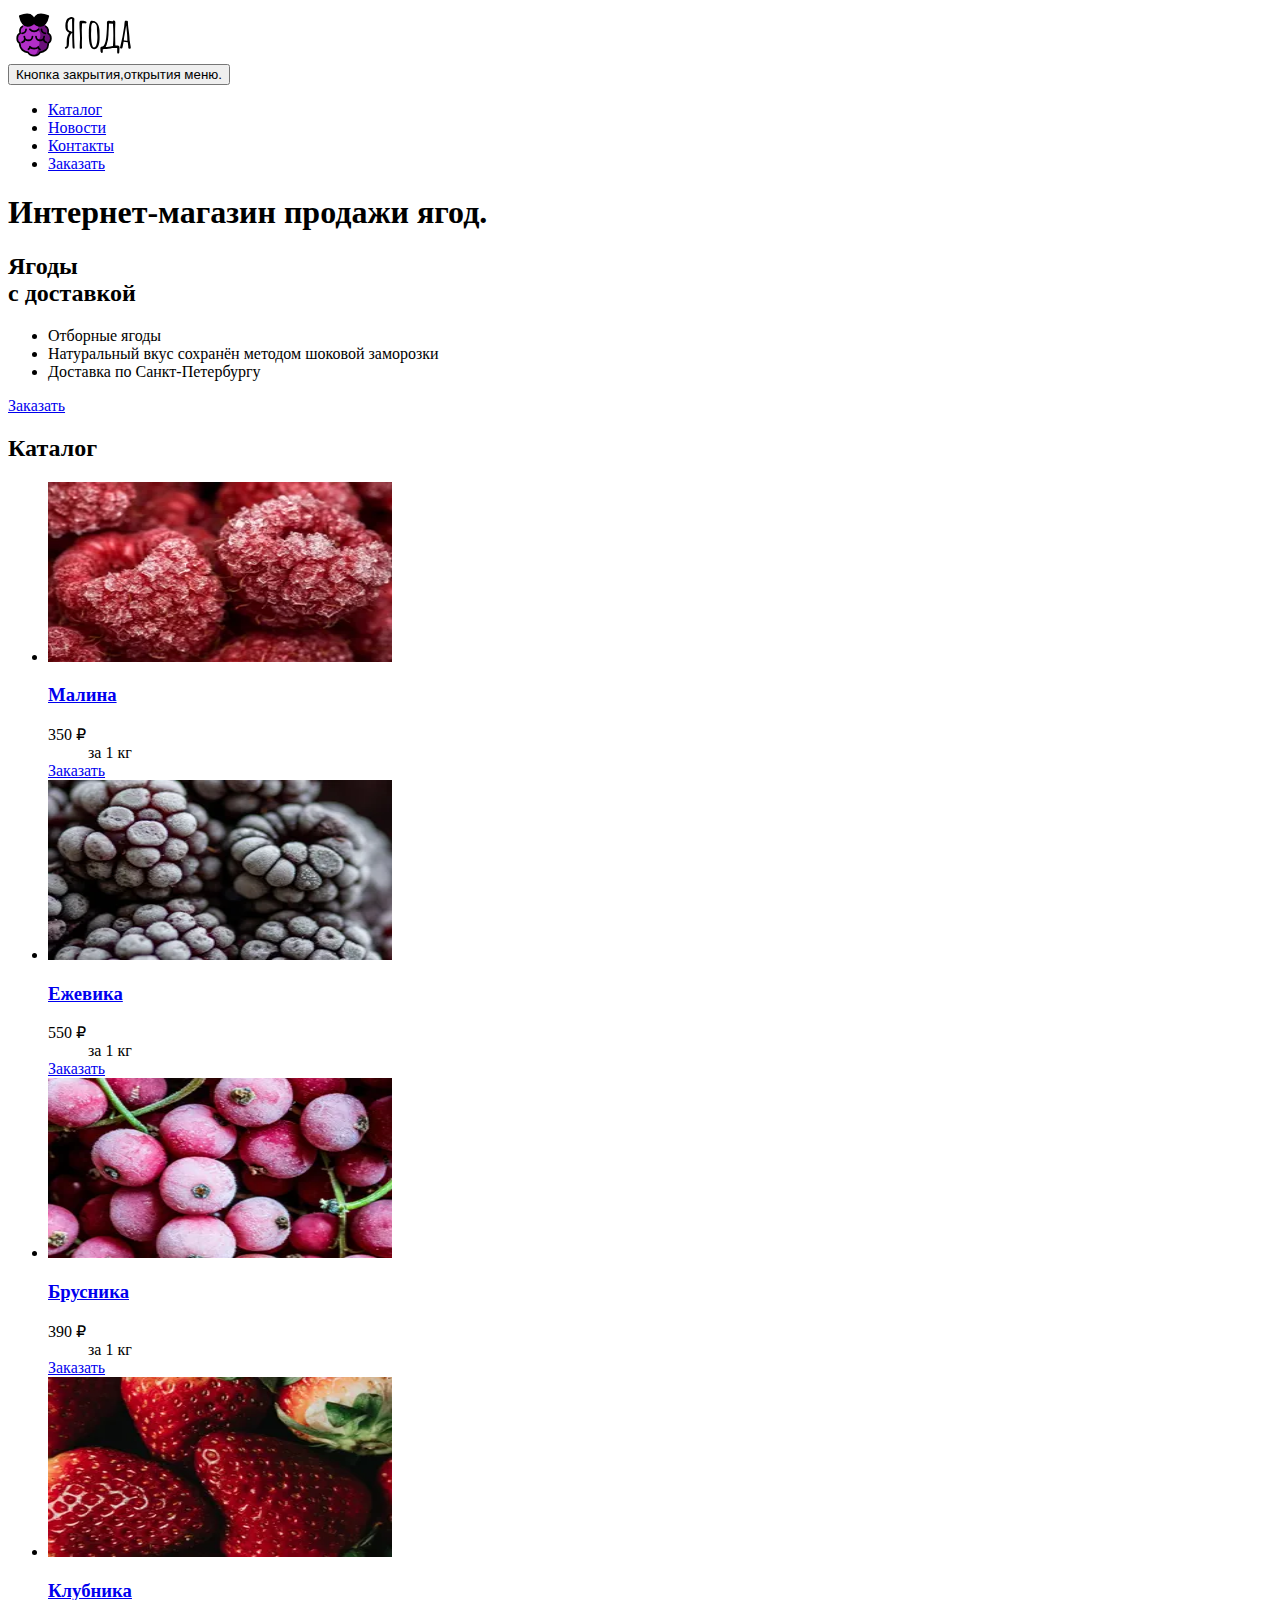
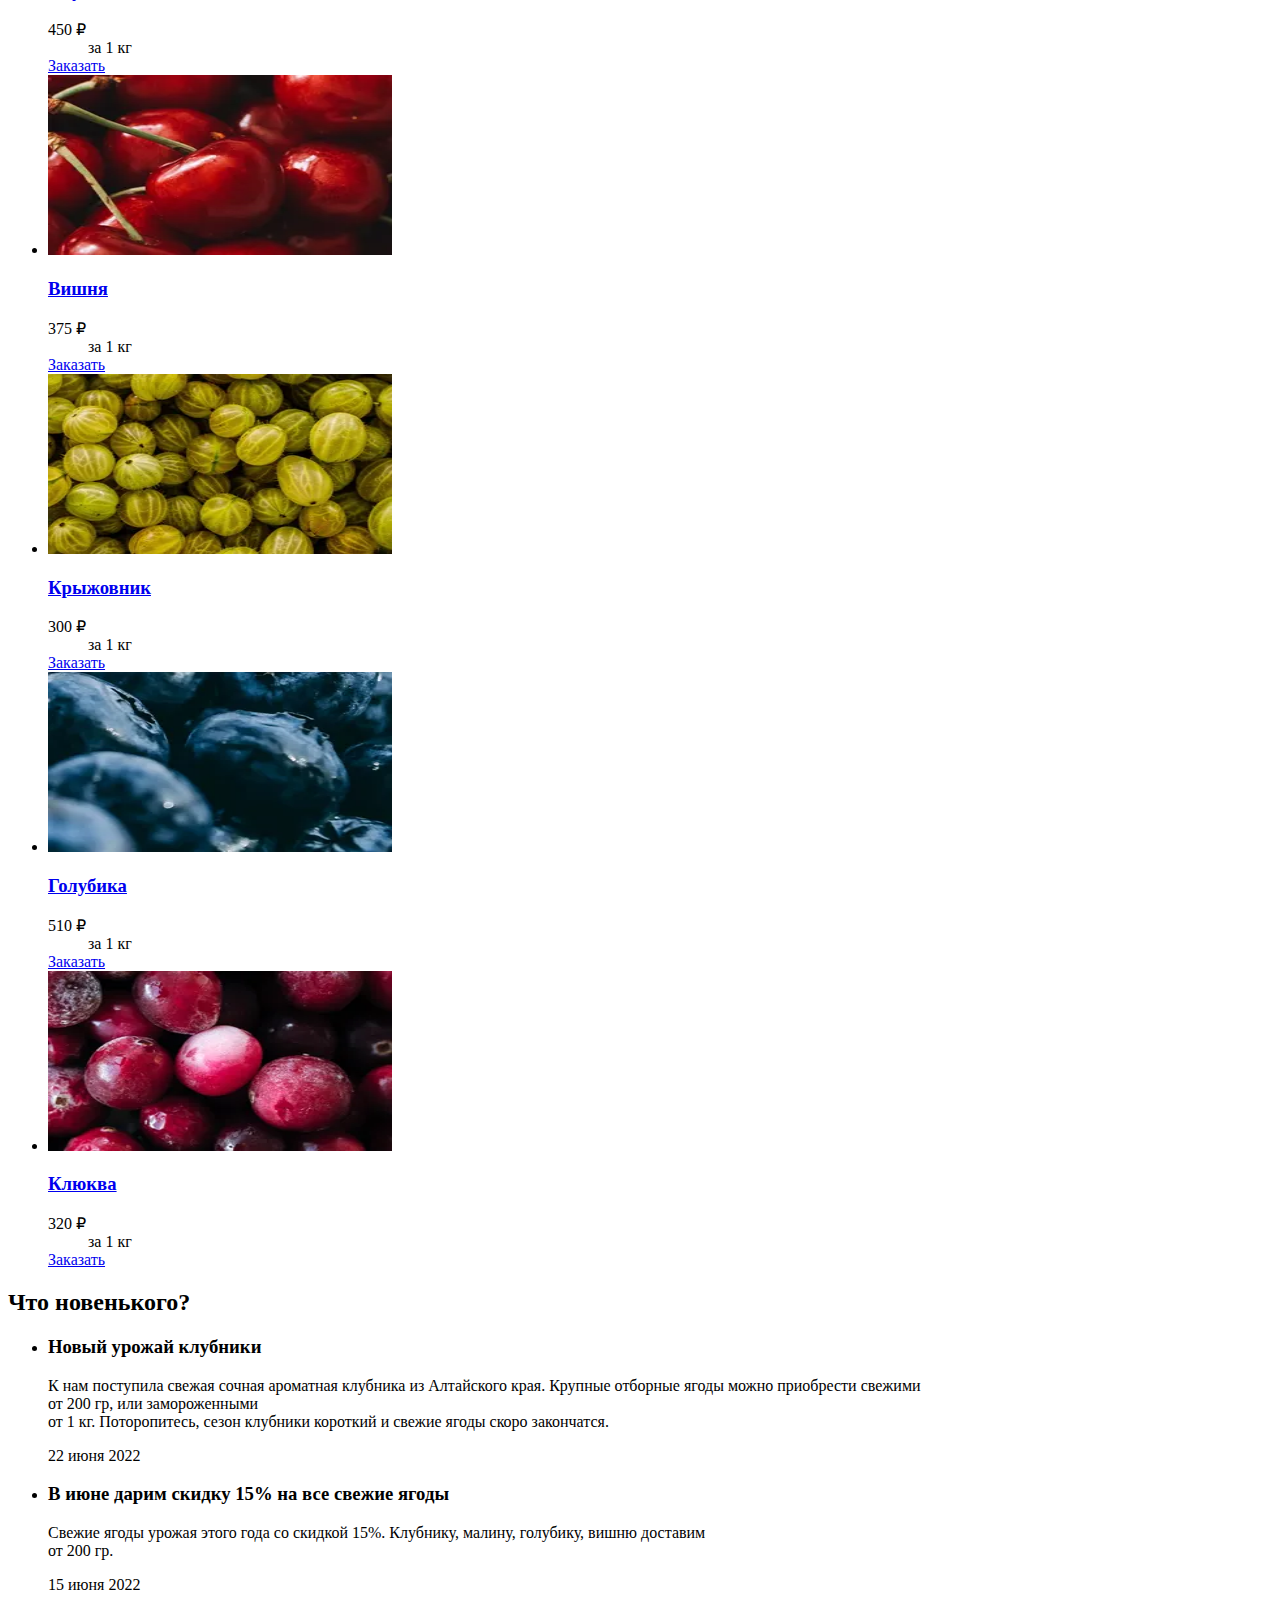
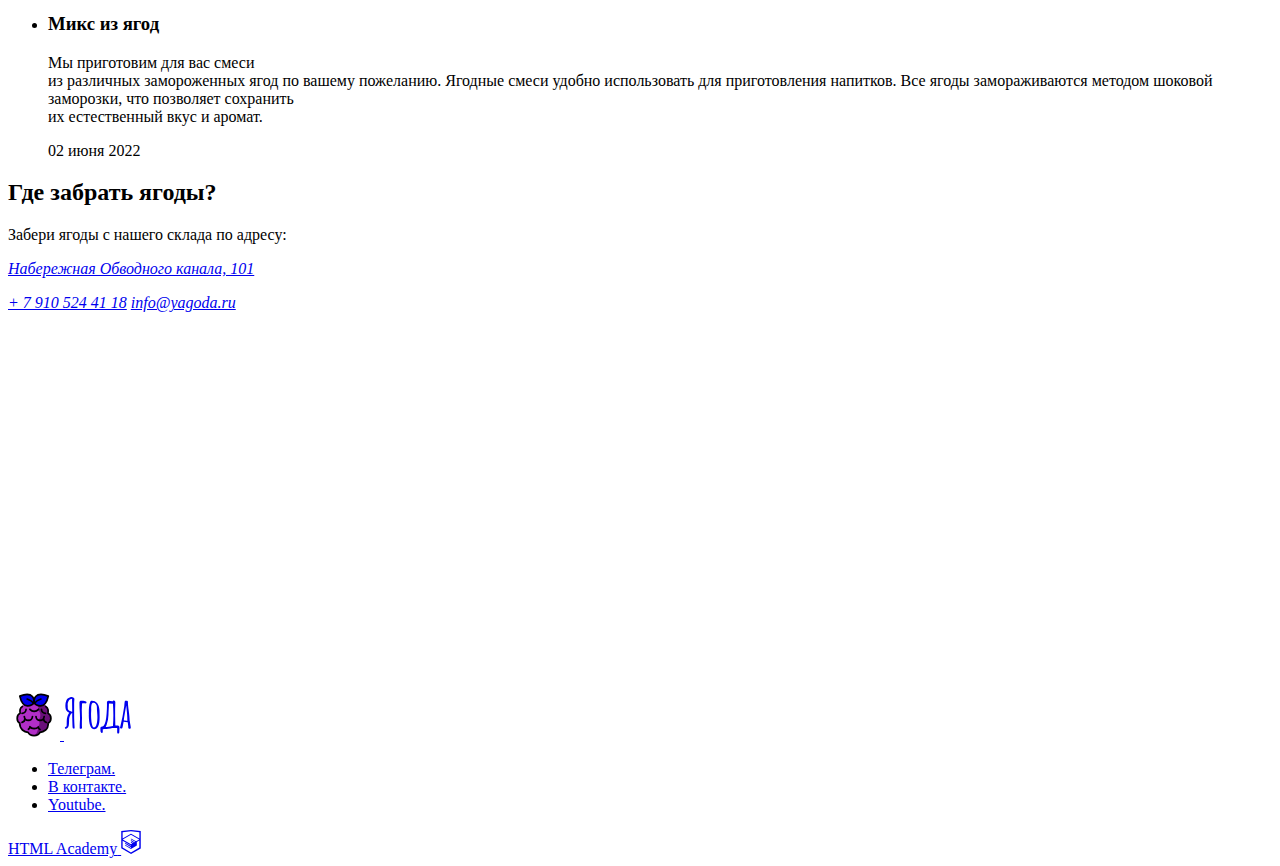
==== commit d8fbe6f2: "eslint done" ====
--- a/source/index.html
+++ b/source/index.html
@@ -1,5 +1,5 @@
 <!DOCTYPE html>
-<html class="page" lang="ru">
+<html lang="ru">
 
 <head>
   <meta charset="UTF-8">
@@ -10,14 +10,14 @@
   <script src="scripts/index.js" defer></script>
 </head>
 
-<body class="page__body body">
-  <header class="body__header header">
-    <!--nav--opened открывает мобильное меню-->
-    <nav class="header__nav nav nav--closed">
+<body class="body">
+  <header class="header">
+<!-- opened открывает мобильное меню -->
+    <nav class="header__nav nav">
       <div class="nav__wrapper">
         <div class="nav__logo-wrapper">
-
-          <a class="nav__logo logo" href="#">
+<!-- По тех.заданию логотив не кликабельный,валидатор не пропускает <a> без href, поэтому на главной странице сделан дивом -->
+          <div class="nav__logo logo">
             <svg class="logo__berry" viewBox="0 0 60 60" width="52" height="52" fill="none"
               xmlns="http://www.w3.org/2000/svg">
               <path
@@ -50,12 +50,12 @@
               <path
                 d="M9.48 31.2c-.61 0-.97-.3-1.08-.92-.13-1.01-.2-1.97-.2-2.88a431.6 431.6 0 0 1-.2-6.4c-.03-2.24-.04-3.87-.04-4.88-.59.27-1.05.64-1.4 1.12a8.9 8.9 0 0 0-.92 1.76 11.2 11.2 0 0 0-.72 3.88v1l-.04 1.48c-.03.83-.1 1.73-.24 2.72a3.8 3.8 0 0 1-2 3c-.19.1-.43.16-.72.16-.35 0-.64-.08-.88-.24-.21-.19-.28-.44-.2-.76a.73.73 0 0 1 .24-.4c.1-.08.25-.16.44-.24.21-.08.37-.16.48-.24.4-.37.6-.88.6-1.52l.04-3.36c.05-1.3.12-2.3.2-3a11.81 11.81 0 0 1 1.36-4.12 9 9 0 0 1 .88-1.48 6.4 6.4 0 0 1-2.96-2.6c-.53-1.04-.8-2.56-.8-4.56 0-1.57.28-3.12.84-4.64.56-1.5 1.48-2.44 2.76-2.84l1.76-.6c.24-.1.5-.16.8-.16.56 0 1.2.24 1.92.72.45.27.68.7.68 1.32a77.6 77.6 0 0 0-.24 5.08v8.88a188.18 188.18 0 0 0 .2 9.32c.05.85.1 1.56.12 2.12l.12 2.2v.24c0 .35-.05.57-.16.68-.1.1-.32.16-.64.16Zm-1.68-29.04-.92.32c-.45.16-.85.35-1.2.56-.4.19-.77.59-1.12 1.2a8.95 8.95 0 0 0-.76 1.88 4.8 4.8 0 0 0-.24 1.52l.08 1.76c0 .83.01 1.48.04 1.96.03.75.24 1.37.64 1.88a3.4 3.4 0 0 0 1.76 1c.3.08.63.2 1 .36.4.13.7.24.88.32l-.16-12.76Zm7.64 29.16-.16-.56c-.06-.27-.07-.5-.04-.68.05-3.1.13-5.4.24-6.92a70 70 0 0 0 .04-2.48c0-1.97-.1-4.36-.28-7.16-.16-3.41-.24-6-.24-7.76 0-.4.16-.76.48-1.08.32-.32.7-.48 1.16-.48 1.52 0 2.84.12 3.96.36.53.1.88.3 1.04.56.16.24.21.65.16 1.24a2.12 2.12 0 0 1-1.76.28c-.24-.05-.88-.1-1.92-.16h-.08c-.38 0-.56.2-.56.6-.14 3.87-.2 6.07-.2 6.6a370.84 370.84 0 0 0 .2 7.64 59.72 59.72 0 0 0-.12 3.88c0 2.21.04 3.76.12 4.64-.03.59-.12.99-.28 1.2-.16.24-.46.36-.88.36l-.88-.08Zm13.77.44c-.7 0-1.33-.23-1.92-.68a4.75 4.75 0 0 1-1.44-1.76 15.87 15.87 0 0 1-1.44-5.32 39.95 39.95 0 0 1-.36-5.24c0-.32.01-.59.04-.8v-.72c0-.13-.01-.2-.04-.2v-.72l.04-2.8c.03-.85.13-2.21.32-4.08.13-1.28.44-2.52.92-3.72a3 3 0 0 1 .72-1.2c.3-.3.63-.44 1-.44a6.7 6.7 0 0 1 5.04 2.2c.53.67.99 1.5 1.36 2.48.37.96.64 1.99.8 3.08.16 1.12.24 2.3.24 3.56v.32c0 .83.01 1.57.04 2.24l.04 2.28c0 7.68-1.79 11.52-5.36 11.52Zm-.16-1.68c.48 0 .92-.19 1.32-.56.4-.4.7-.93.92-1.6.5-1.36.81-2.83.92-4.4.13-1.36.2-2.53.2-3.52 0-1.2-.1-2.77-.28-4.72a65.05 65.05 0 0 1-.24-4.6v-.72a4.29 4.29 0 0 0-1.04-2.64 2.84 2.84 0 0 0-2.28-1.12c-.9 0-1.5.52-1.8 1.56-.27.83-.4 1.9-.4 3.2 0 .5.01.93.04 1.28v1.08l-.08 1.84a19.5 19.5 0 0 0-.08 1.84c0 1.44.04 2.87.12 4.28a35 35 0 0 0 .8 5.84c.43 1.97 1.05 2.96 1.88 2.96Zm23.84 5.84a2.2 2.2 0 0 1-.48.08c-.32 0-.54-.2-.68-.6-.1-.32-.16-.72-.16-1.2l.04-2.76c0-.16-.01-.3-.04-.44l-.08-.4h-4.6c.27 0-.37.13-1.92.4-1.52.24-2.7.4-3.56.48l-1.8.16-2 .2v.88c.03.35.03.76 0 1.24v.2c0 .43-.1.75-.32.96-.21.21-.41.32-.6.32-.1 0-.26-.05-.48-.16a1.9 1.9 0 0 1-.8-1.44l-.12-2.92c-.05-1.04.38-1.56 1.28-1.56.51-.03.91-.16 1.2-.4.3-.24.64-.61 1.04-1.12.4-.53.71-1.12.92-1.76a24.68 24.68 0 0 0 1.2-5.36c.11-.96.24-2.33.4-4.12.24-2.8.36-5.61.36-8.44l-.04-2.24c0-.5.15-.92.44-1.24.3-.35.7-.52 1.2-.52.16 0 .28.01.36.04 1.23.21 2.23.35 3 .4h.2c.35 0 .55-.07.6-.2.24-.32.54-.48.88-.48.24 0 .46.05.64.16.43.16.71.56.84 1.2l-.2 6.84a628.51 628.51 0 0 0 .12 12.72l.04 2.2c0 .21.02.41.04.6l.08.56c.54.05.94.08 1.2.08.22 0 .38-.01.48-.04.59-.08 1.11.07 1.56.44.48.35.72.8.72 1.36 0 .72-.05 1.8-.16 3.24 0 .37-.02.9-.08 1.6-.05.56-.29.9-.72 1.04Zm-11.52-6.36c1.5-.13 2.67-.25 3.52-.36a16.6 16.6 0 0 0 2.6-.6c.27-3.23.4-6.68.4-10.36 0-3.41-.13-7.16-.4-11.24l-3.88-.2-.04 1.88c-.21 4.1-.36 7.17-.44 9.2-.1 3.04-.62 6.03-1.56 8.96l-.36 1.2a4.45 4.45 0 0 1-.76 1.6l.92-.08Zm22.8 1.8c-.62 0-1.07-.1-1.36-.28-.3-.19-.44-.53-.44-1.04 0-.8-.14-2.16-.4-4.08l-.16-.84-3.96-.6a45.3 45.3 0 0 0-.68 3.72c-.16 1.3-.42 2.17-.76 2.6a.95.95 0 0 1-.8.36c-.32 0-.62-.1-.88-.28a.95.95 0 0 1-.4-.76l.08-.2.04-.16a176.2 176.2 0 0 0 4-20.28 27.27 27.27 0 0 0 .12-1.64c.08-.99.16-1.77.24-2.36.1-.59.26-1.03.48-1.32h1.36c.37 0 .7.1.96.28.26.16.4.4.4.72 0 2.03.28 5.04.84 9.04.53 4.1.8 6.99.8 8.64 0 .16.06.57.2 1.24.13.61.2 1.01.2 1.2 0 .19.13.99.4 2.4.24 1.28.36 2.1.36 2.48v.04c0 .59-.22.96-.64 1.12Zm-2.64-7.68a7.7 7.7 0 0 1-.12-1.48c0-2.4-.22-5.47-.64-9.2l-.4-4.16c-1.15 6.27-1.94 11-2.36 14.2.4.27 1.57.48 3.52.64Z"
                 fill="currentColor" /></svg>
-          </a>
+          </div>
           <button class="nav__button toggle" type="button">
             <span class="visually-hidden">Кнопка закрытия,открытия меню.</span>
           </button>
         </div>
-      </div>
+    </div>
 
       <ul class="nav__list menu">
         <li class="menu__item">
@@ -74,7 +74,7 @@
     </nav>
   </header>
 
-  <main class="body__main main">
+  <main class="main">
     <h1 class="visually-hidden">Интернет-магазин продажи ягод.</h1>
     <section class="main__promo promo">
       <div class="promo__wrapper">
@@ -107,7 +107,7 @@
             <dt class="card__term">350 ₽</dt>
             <dd class="card__definition">за 1 кг</dd>
           </dl>
-          <a class="card__button button button--middle" href="">Заказать</a>
+          <a class="card__button button button--middle" href="form.html">Заказать</a>
         </li>
         <li class="catalog__card card">
           <a class="card__link" href="#">
@@ -126,7 +126,7 @@
             <dt class="card__term">550 ₽</dt>
             <dd class="card__definition">за 1 кг</dd>
           </dl>
-          <a class="card__button button button--middle" href="">Заказать</a>
+          <a class="card__button button button--middle" href="form.html">Заказать</a>
         </li>
         <li class="catalog__card card">
           <a class="card__link" href="#">
@@ -145,7 +145,7 @@
             <dt class="card__term">390 ₽</dt>
             <dd class="card__definition">за 1 кг</dd>
           </dl>
-          <a class="card__button button button--middle" href="">Заказать</a>
+          <a class="card__button button button--middle" href="form.html">Заказать</a>
         </li>
         <li class="catalog__card card">
           <a class="card__link" href="#">
@@ -164,7 +164,7 @@
             <dt class="card__term">450 ₽</dt>
             <dd class="card__definition">за 1 кг</dd>
           </dl>
-          <a class="card__button button button--middle" href="">Заказать</a>
+          <a class="card__button button button--middle" href="form.html">Заказать</a>
         </li>
         <li class="catalog__card card">
           <a class="card__link" href="#">
@@ -183,7 +183,7 @@
             <dt class="card__term">375 ₽</dt>
             <dd class="card__definition">за 1 кг</dd>
           </dl>
-          <a class="card__button button button--middle" href="">Заказать</a>
+          <a class="card__button button button--middle" href="form.html">Заказать</a>
         </li>
         <li class="catalog__card card">
           <a class="card__link" href="#">
@@ -202,7 +202,7 @@
             <dt class="card__term">300 ₽</dt>
             <dd class="card__definition">за 1 кг</dd>
           </dl>
-          <a class="card__button button button--middle" href="">Заказать</a>
+          <a class="card__button button button--middle" href="form.html">Заказать</a>
         </li>
         <li class="catalog__card card">
           <a class="card__link" href="#">
@@ -221,7 +221,7 @@
             <dt class="card__term">510 ₽</dt>
             <dd class="card__definition">за 1 кг</dd>
           </dl>
-          <a class="card__button button button--middle" href="">Заказать</a>
+          <a class="card__button button button--middle" href="form.html">Заказать</a>
         </li>
         <li class="catalog__card card">
           <a class="card__link" href="#">
@@ -240,7 +240,7 @@
             <dt class="card__term">320 ₽</dt>
             <dd class="card__definition">за 1 кг</dd>
           </dl>
-          <a class="card__button button button--middle" href="">Заказать</a>
+          <a class="card__button button button--middle" href="form.html">Заказать</a>
         </li>
       </ul>
     </section>
@@ -264,7 +264,7 @@
           <h3 class="news-card__caption news-caption">Микс из ягод</h3>
           <p class="news__text">Мы приготовим для вас смеси <br class="news__br"> из различных замороженных ягод по
             вашему пожеланию. Ягодные смеси удобно использовать для приготовления напитков. Все ягоды замораживаются
-            методом шоковой заморозки, что позволяет сохранить<br class="news__break"> их естественный вкус и&nbsp;аромат.
+            методом шоковой заморозки, что позволяет сохранить<br class="news__break">их естественный вкус и&nbsp;аромат.
           </p>
           <time class="news__date" datetime="2022-06-02">02 июня 2022</time>
         </li>
@@ -274,7 +274,7 @@
       <h2 class="contacts__caption heading">Где забрать <span class="heading__word">ягоды?</span>
         </h2>
       <p class="contacts__text">Забери ягоды с нашего склада
-        по адресу: </p>
+        по адресу:</p>
       <address class="contacts__address address">
         <p class="address__address">
           <a class="address__link" href="#">Набережная Обводного канала, 101
@@ -312,9 +312,9 @@
       </div>
     </section>
   </main>
-  <footer class="body__footer footer">
+  <footer class="footer">
     <div class="footer__wrapper">
-      <a class="footer__logo logo" href="#">
+      <a class="footer__logo logo" href="index.html" aria-label="Возврат на главную страницу.">
         <svg class="logo__berry" viewBox="0 0 60 60" width="52" height="52" fill="none"
           xmlns="http://www.w3.org/2000/svg">
           <path
@@ -363,9 +363,10 @@
             <span class="visually-hidden">Youtube.</span>
           </a>
         </li>
+
       </ul>
 
-      <a class="footer__logo-academy logo-academy" href="https://htmlacademy.ru/intensive/adaptive" target="_blank">
+      <a class="footer__logo-academy logo-academy" href="https://htmlacademy.ru/intensive/adaptive" target="_blank" rel="noreferrer noopener">
         <span class="logo-academy__text">HTML Academy</span>
         <svg class="logo-academy__icon" viewBox="0 0 26 32" width="20" height="24" fill="none"
           xmlns="http://www.w3.org/2000/svg">
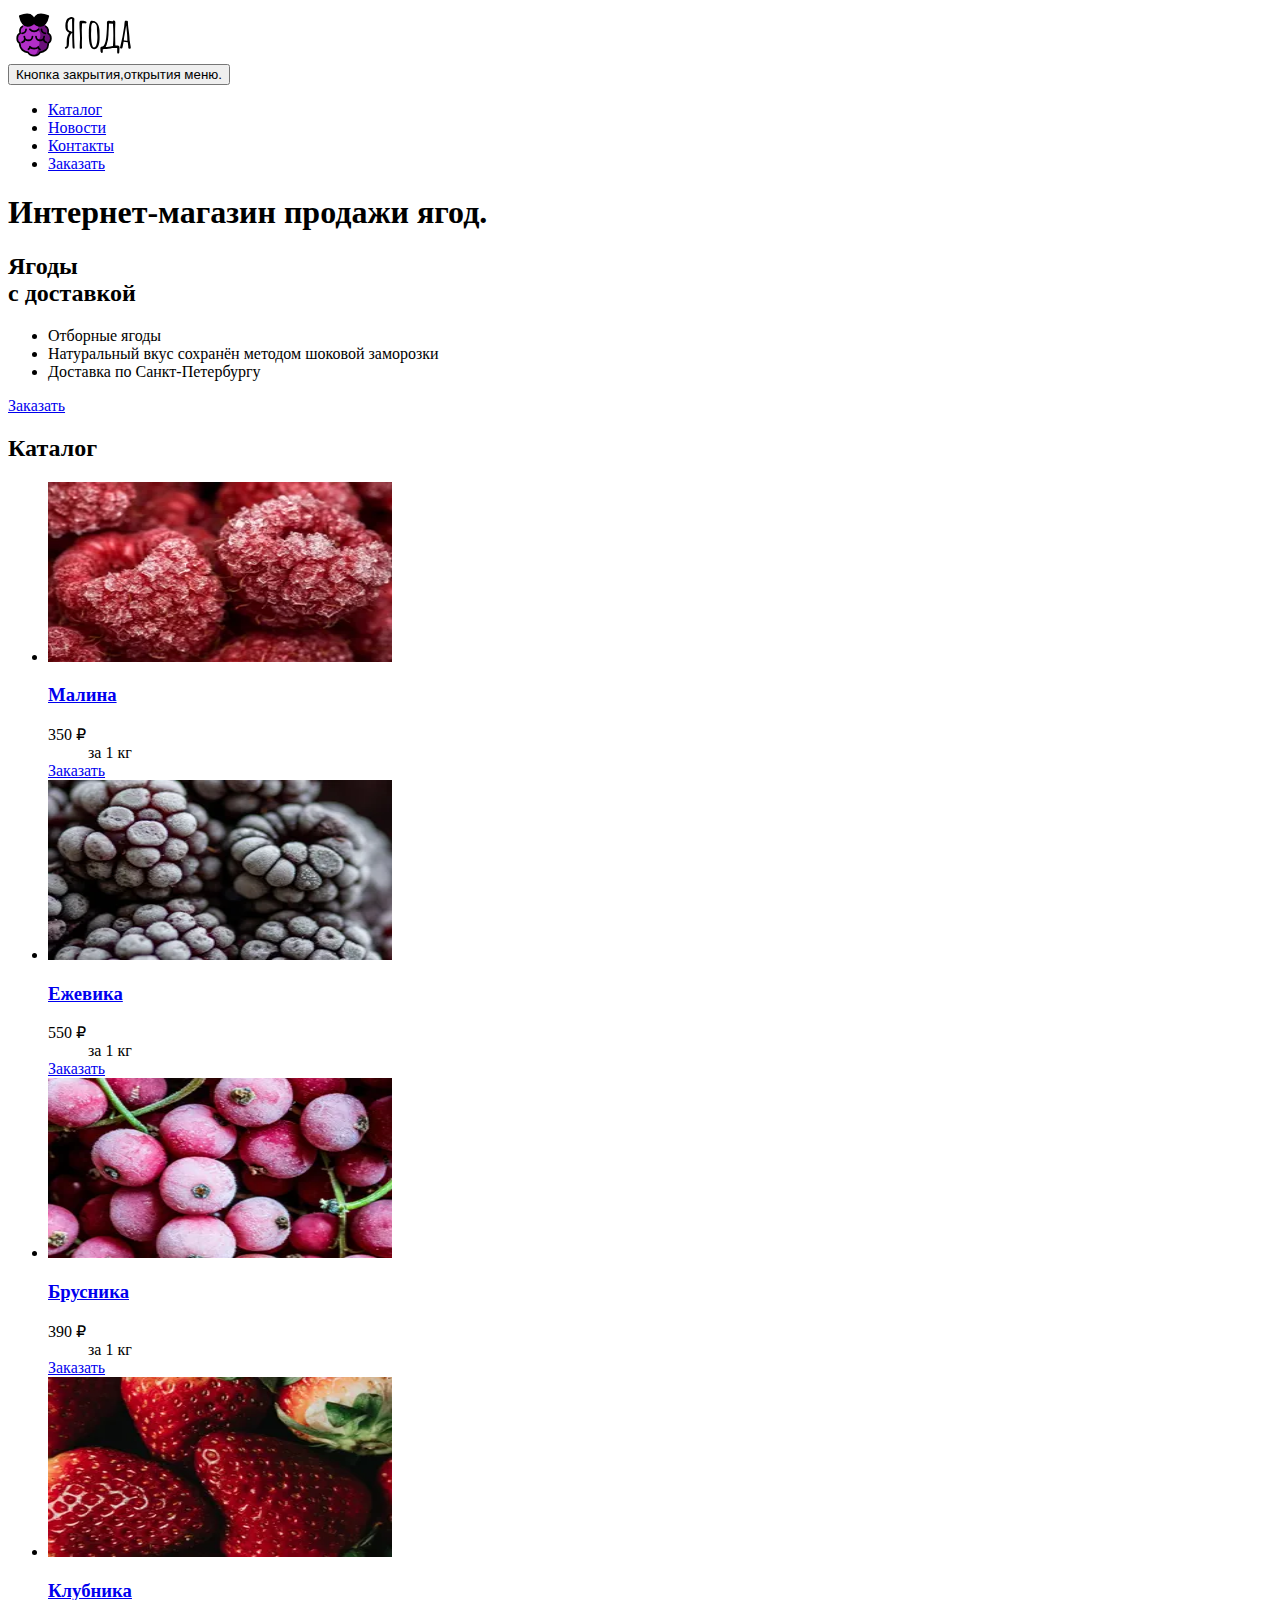
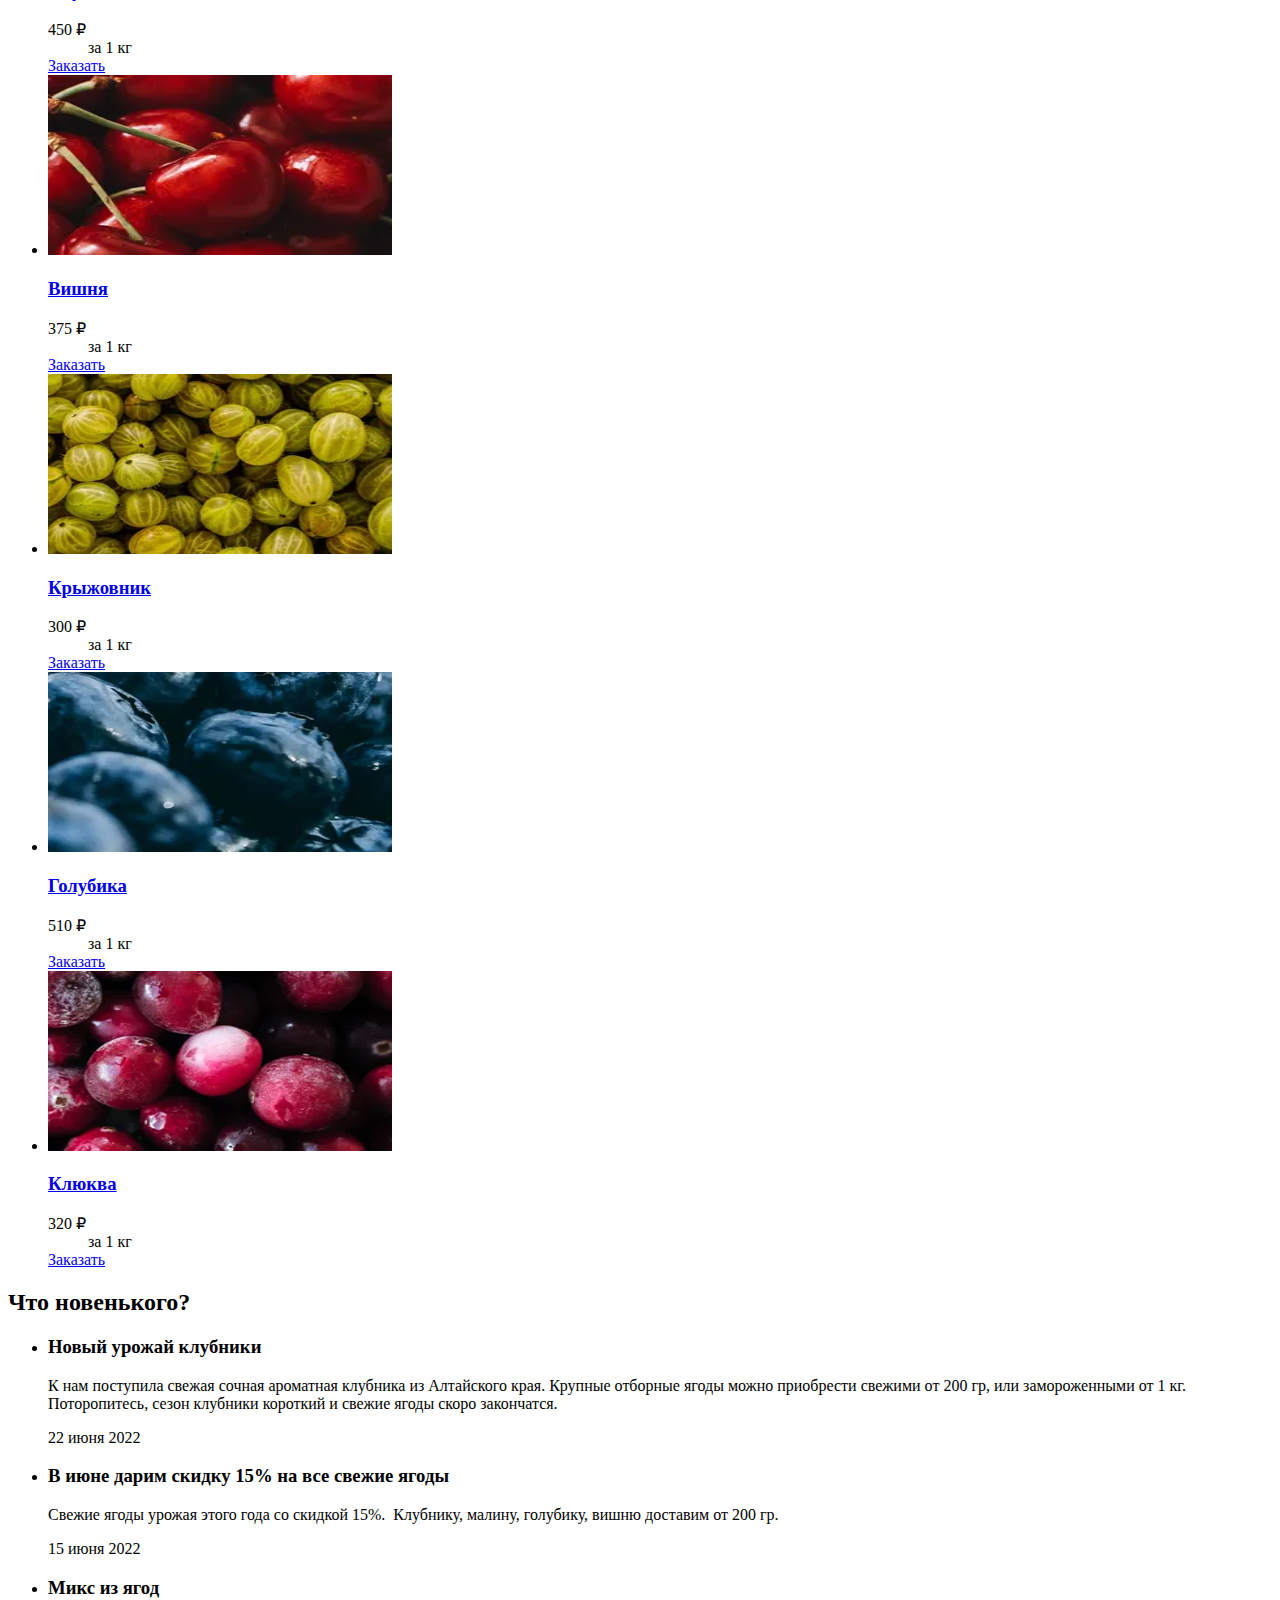
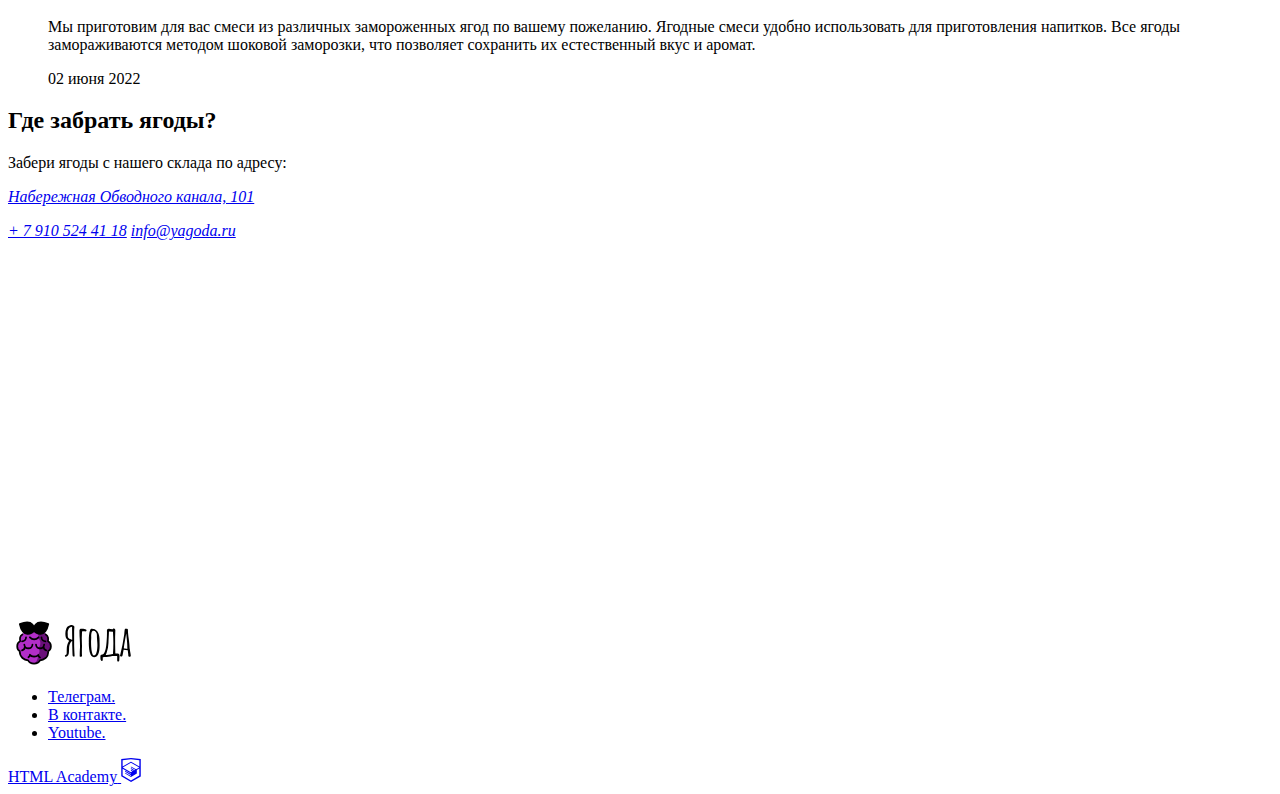
==== commit 4c641cb2: "favicon" ====
--- a/source/index.html
+++ b/source/index.html
@@ -3,16 +3,21 @@
 
 <head>
   <meta charset="UTF-8">
-  <title>Ягоды</title>
+  <title>Ягоды: главная</title>
   <meta name="viewport" content="width=device-width,initial-scale=1">
   <meta name="description" content="Сайт интернет-магазина Ягоды.">
+  <link rel="icon" href="favicon.ico">
+  <link rel="icon" href="favicons/favicon.svg" type="image/svg+xml">
+  <link rel="apple-touch-icon" href="favicons/180.png">
+  <link rel="manifest" href="manifest.webmanifest">
+  <link rel="preload" href="fonts/raleway-400.woff2" as="font" type="font/woff2" crossorigin="anonymous">
+  <link rel="preload" href="fonts/comfortaa-400.woff2" as="font" type="font/woff2" crossorigin="anonymous">
   <link rel="stylesheet" href="styles/styles.css">
   <script src="scripts/index.js" defer></script>
 </head>
 
 <body class="body">
   <header class="header">
-<!-- opened открывает мобильное меню -->
     <nav class="header__nav nav">
       <div class="nav__wrapper">
         <div class="nav__logo-wrapper">
@@ -98,11 +103,11 @@
               <img class="card__image" width="344" height="180" src="images/raspberry@1x.jpg"
                 srcset="images/raspberry@2x.jpg 2x" alt="Малина.">
             </picture>
-
           </a>
           <a class="card__caption-link" href="#">
             <h3 class="card__caption heading heading--middle">Малина</h3>
           </a>
+
           <dl class="card__price">
             <dt class="card__term">350 ₽</dt>
             <dd class="card__definition">за 1 кг</dd>
@@ -117,11 +122,11 @@
               <img class="card__image" width="344" height="180" src="images/blackberry@1x.jpg"
                 srcset="images/blackberry@2x.jpg 2x" alt="Ежевика.">
             </picture>
-
           </a>
           <a class="card__caption-link" href="#">
             <h3 class="card__caption heading heading--middle">Ежевика</h3>
           </a>
+
           <dl class="card__price">
             <dt class="card__term">550 ₽</dt>
             <dd class="card__definition">за 1 кг</dd>
@@ -249,22 +254,17 @@
       <ul class="news__list">
         <li class="news__card news-card">
           <h3 class="news-card__caption news-caption">Новый урожай клубники</h3>
-          <p class="news__text">К нам поступила свежая сочная ароматная клубника из&nbsp;Алтайского края. Крупные
-            отборные ягоды можно приобрести свежими <br class="news-card__break">от&nbsp;200 гр, или замороженными <br class="news__breaks">от 1 кг.
-            Поторопитесь, сезон клубники короткий и свежие ягоды скоро закончатся.</p>
+          <p class="news__text">К нам поступила свежая сочная ароматная клубника из&nbsp;Алтайского края. Крупные отборные ягоды можно приобрести свежими от&nbsp;200&nbsp;гр, или замороженными от&nbsp;1&nbsp;кг. Поторопитесь, сезон клубники короткий и свежие ягоды скоро закончатся.</p>
           <time class="news__date" datetime="2022-06-22">22 июня 2022</time>
         </li>
         <li class="news__card news-card news-card--discounts">
           <h3 class="news-card__caption news-caption">В июне дарим скидку 15% на все свежие ягоды</h3>
-          <p class="news__text">Свежие ягоды урожая этого года со&nbsp;скидкой 15%. Клубнику, малину, голубику, вишню
-            доставим <br class="news-card__br">от 200 гр.</p>
+          <p class="news__text">Свежие ягоды урожая этого года со&nbsp;скидкой 15%.&nbsp; Клубнику, малину, голубику, вишню доставим от&nbsp;200&nbsp;гр.</p>
           <time class="news__date" datetime="2022-06-15">15 июня 2022</time>
         </li>
         <li class="news__card news-card news-card--mix">
           <h3 class="news-card__caption news-caption">Микс из ягод</h3>
-          <p class="news__text">Мы приготовим для вас смеси <br class="news__br"> из различных замороженных ягод по
-            вашему пожеланию. Ягодные смеси удобно использовать для приготовления напитков. Все ягоды замораживаются
-            методом шоковой заморозки, что позволяет сохранить<br class="news__break">их естественный вкус и&nbsp;аромат.
+          <p class="news__text">Мы приготовим для вас смеси из&nbsp;различных замороженных ягод по&nbsp;вашему пожеланию. Ягодные смеси удобно использовать для приготовления напитков. Все ягоды замораживаются методом шоковой заморозки, что позволяет сохранить их&nbsp;естественный вкус и&nbsp;аромат.
           </p>
           <time class="news__date" datetime="2022-06-02">02 июня 2022</time>
         </li>
@@ -314,7 +314,8 @@
   </main>
   <footer class="footer">
     <div class="footer__wrapper">
-      <a class="footer__logo logo" href="index.html" aria-label="Возврат на главную страницу.">
+      <!-- По тех.заданию логотив не кликабельный,валидатор не пропускает <a> без href, поэтому на главной странице сделан дивом -->
+      <div class="footer__logo logo">
         <svg class="logo__berry" viewBox="0 0 60 60" width="52" height="52" fill="none"
           xmlns="http://www.w3.org/2000/svg">
           <path
@@ -345,7 +346,7 @@
           <path
             d="M9.48 31.2c-.61 0-.97-.3-1.08-.92-.13-1.01-.2-1.97-.2-2.88a431.6 431.6 0 0 1-.2-6.4c-.03-2.24-.04-3.87-.04-4.88-.59.27-1.05.64-1.4 1.12a8.9 8.9 0 0 0-.92 1.76 11.2 11.2 0 0 0-.72 3.88v1l-.04 1.48c-.03.83-.1 1.73-.24 2.72a3.8 3.8 0 0 1-2 3c-.19.1-.43.16-.72.16-.35 0-.64-.08-.88-.24-.21-.19-.28-.44-.2-.76a.73.73 0 0 1 .24-.4c.1-.08.25-.16.44-.24.21-.08.37-.16.48-.24.4-.37.6-.88.6-1.52l.04-3.36c.05-1.3.12-2.3.2-3a11.81 11.81 0 0 1 1.36-4.12 9 9 0 0 1 .88-1.48 6.4 6.4 0 0 1-2.96-2.6c-.53-1.04-.8-2.56-.8-4.56 0-1.57.28-3.12.84-4.64.56-1.5 1.48-2.44 2.76-2.84l1.76-.6c.24-.1.5-.16.8-.16.56 0 1.2.24 1.92.72.45.27.68.7.68 1.32a77.6 77.6 0 0 0-.24 5.08v8.88a188.18 188.18 0 0 0 .2 9.32c.05.85.1 1.56.12 2.12l.12 2.2v.24c0 .35-.05.57-.16.68-.1.1-.32.16-.64.16Zm-1.68-29.04-.92.32c-.45.16-.85.35-1.2.56-.4.19-.77.59-1.12 1.2a8.95 8.95 0 0 0-.76 1.88 4.8 4.8 0 0 0-.24 1.52l.08 1.76c0 .83.01 1.48.04 1.96.03.75.24 1.37.64 1.88a3.4 3.4 0 0 0 1.76 1c.3.08.63.2 1 .36.4.13.7.24.88.32l-.16-12.76Zm7.64 29.16-.16-.56c-.06-.27-.07-.5-.04-.68.05-3.1.13-5.4.24-6.92a70 70 0 0 0 .04-2.48c0-1.97-.1-4.36-.28-7.16-.16-3.41-.24-6-.24-7.76 0-.4.16-.76.48-1.08.32-.32.7-.48 1.16-.48 1.52 0 2.84.12 3.96.36.53.1.88.3 1.04.56.16.24.21.65.16 1.24a2.12 2.12 0 0 1-1.76.28c-.24-.05-.88-.1-1.92-.16h-.08c-.38 0-.56.2-.56.6-.14 3.87-.2 6.07-.2 6.6a370.84 370.84 0 0 0 .2 7.64 59.72 59.72 0 0 0-.12 3.88c0 2.21.04 3.76.12 4.64-.03.59-.12.99-.28 1.2-.16.24-.46.36-.88.36l-.88-.08Zm13.77.44c-.7 0-1.33-.23-1.92-.68a4.75 4.75 0 0 1-1.44-1.76 15.87 15.87 0 0 1-1.44-5.32 39.95 39.95 0 0 1-.36-5.24c0-.32.01-.59.04-.8v-.72c0-.13-.01-.2-.04-.2v-.72l.04-2.8c.03-.85.13-2.21.32-4.08.13-1.28.44-2.52.92-3.72a3 3 0 0 1 .72-1.2c.3-.3.63-.44 1-.44a6.7 6.7 0 0 1 5.04 2.2c.53.67.99 1.5 1.36 2.48.37.96.64 1.99.8 3.08.16 1.12.24 2.3.24 3.56v.32c0 .83.01 1.57.04 2.24l.04 2.28c0 7.68-1.79 11.52-5.36 11.52Zm-.16-1.68c.48 0 .92-.19 1.32-.56.4-.4.7-.93.92-1.6.5-1.36.81-2.83.92-4.4.13-1.36.2-2.53.2-3.52 0-1.2-.1-2.77-.28-4.72a65.05 65.05 0 0 1-.24-4.6v-.72a4.29 4.29 0 0 0-1.04-2.64 2.84 2.84 0 0 0-2.28-1.12c-.9 0-1.5.52-1.8 1.56-.27.83-.4 1.9-.4 3.2 0 .5.01.93.04 1.28v1.08l-.08 1.84a19.5 19.5 0 0 0-.08 1.84c0 1.44.04 2.87.12 4.28a35 35 0 0 0 .8 5.84c.43 1.97 1.05 2.96 1.88 2.96Zm23.84 5.84a2.2 2.2 0 0 1-.48.08c-.32 0-.54-.2-.68-.6-.1-.32-.16-.72-.16-1.2l.04-2.76c0-.16-.01-.3-.04-.44l-.08-.4h-4.6c.27 0-.37.13-1.92.4-1.52.24-2.7.4-3.56.48l-1.8.16-2 .2v.88c.03.35.03.76 0 1.24v.2c0 .43-.1.75-.32.96-.21.21-.41.32-.6.32-.1 0-.26-.05-.48-.16a1.9 1.9 0 0 1-.8-1.44l-.12-2.92c-.05-1.04.38-1.56 1.28-1.56.51-.03.91-.16 1.2-.4.3-.24.64-.61 1.04-1.12.4-.53.71-1.12.92-1.76a24.68 24.68 0 0 0 1.2-5.36c.11-.96.24-2.33.4-4.12.24-2.8.36-5.61.36-8.44l-.04-2.24c0-.5.15-.92.44-1.24.3-.35.7-.52 1.2-.52.16 0 .28.01.36.04 1.23.21 2.23.35 3 .4h.2c.35 0 .55-.07.6-.2.24-.32.54-.48.88-.48.24 0 .46.05.64.16.43.16.71.56.84 1.2l-.2 6.84a628.51 628.51 0 0 0 .12 12.72l.04 2.2c0 .21.02.41.04.6l.08.56c.54.05.94.08 1.2.08.22 0 .38-.01.48-.04.59-.08 1.11.07 1.56.44.48.35.72.8.72 1.36 0 .72-.05 1.8-.16 3.24 0 .37-.02.9-.08 1.6-.05.56-.29.9-.72 1.04Zm-11.52-6.36c1.5-.13 2.67-.25 3.52-.36a16.6 16.6 0 0 0 2.6-.6c.27-3.23.4-6.68.4-10.36 0-3.41-.13-7.16-.4-11.24l-3.88-.2-.04 1.88c-.21 4.1-.36 7.17-.44 9.2-.1 3.04-.62 6.03-1.56 8.96l-.36 1.2a4.45 4.45 0 0 1-.76 1.6l.92-.08Zm22.8 1.8c-.62 0-1.07-.1-1.36-.28-.3-.19-.44-.53-.44-1.04 0-.8-.14-2.16-.4-4.08l-.16-.84-3.96-.6a45.3 45.3 0 0 0-.68 3.72c-.16 1.3-.42 2.17-.76 2.6a.95.95 0 0 1-.8.36c-.32 0-.62-.1-.88-.28a.95.95 0 0 1-.4-.76l.08-.2.04-.16a176.2 176.2 0 0 0 4-20.28 27.27 27.27 0 0 0 .12-1.64c.08-.99.16-1.77.24-2.36.1-.59.26-1.03.48-1.32h1.36c.37 0 .7.1.96.28.26.16.4.4.4.72 0 2.03.28 5.04.84 9.04.53 4.1.8 6.99.8 8.64 0 .16.06.57.2 1.24.13.61.2 1.01.2 1.2 0 .19.13.99.4 2.4.24 1.28.36 2.1.36 2.48v.04c0 .59-.22.96-.64 1.12Zm-2.64-7.68a7.7 7.7 0 0 1-.12-1.48c0-2.4-.22-5.47-.64-9.2l-.4-4.16c-1.15 6.27-1.94 11-2.36 14.2.4.27 1.57.48 3.52.64Z"
             fill="currentColor" /></svg>
-      </a>
+      </div>
       <ul class="footer__list socials">
         <li class="socials__item">
           <a class="socials__link socials__link--telegram" href="#">
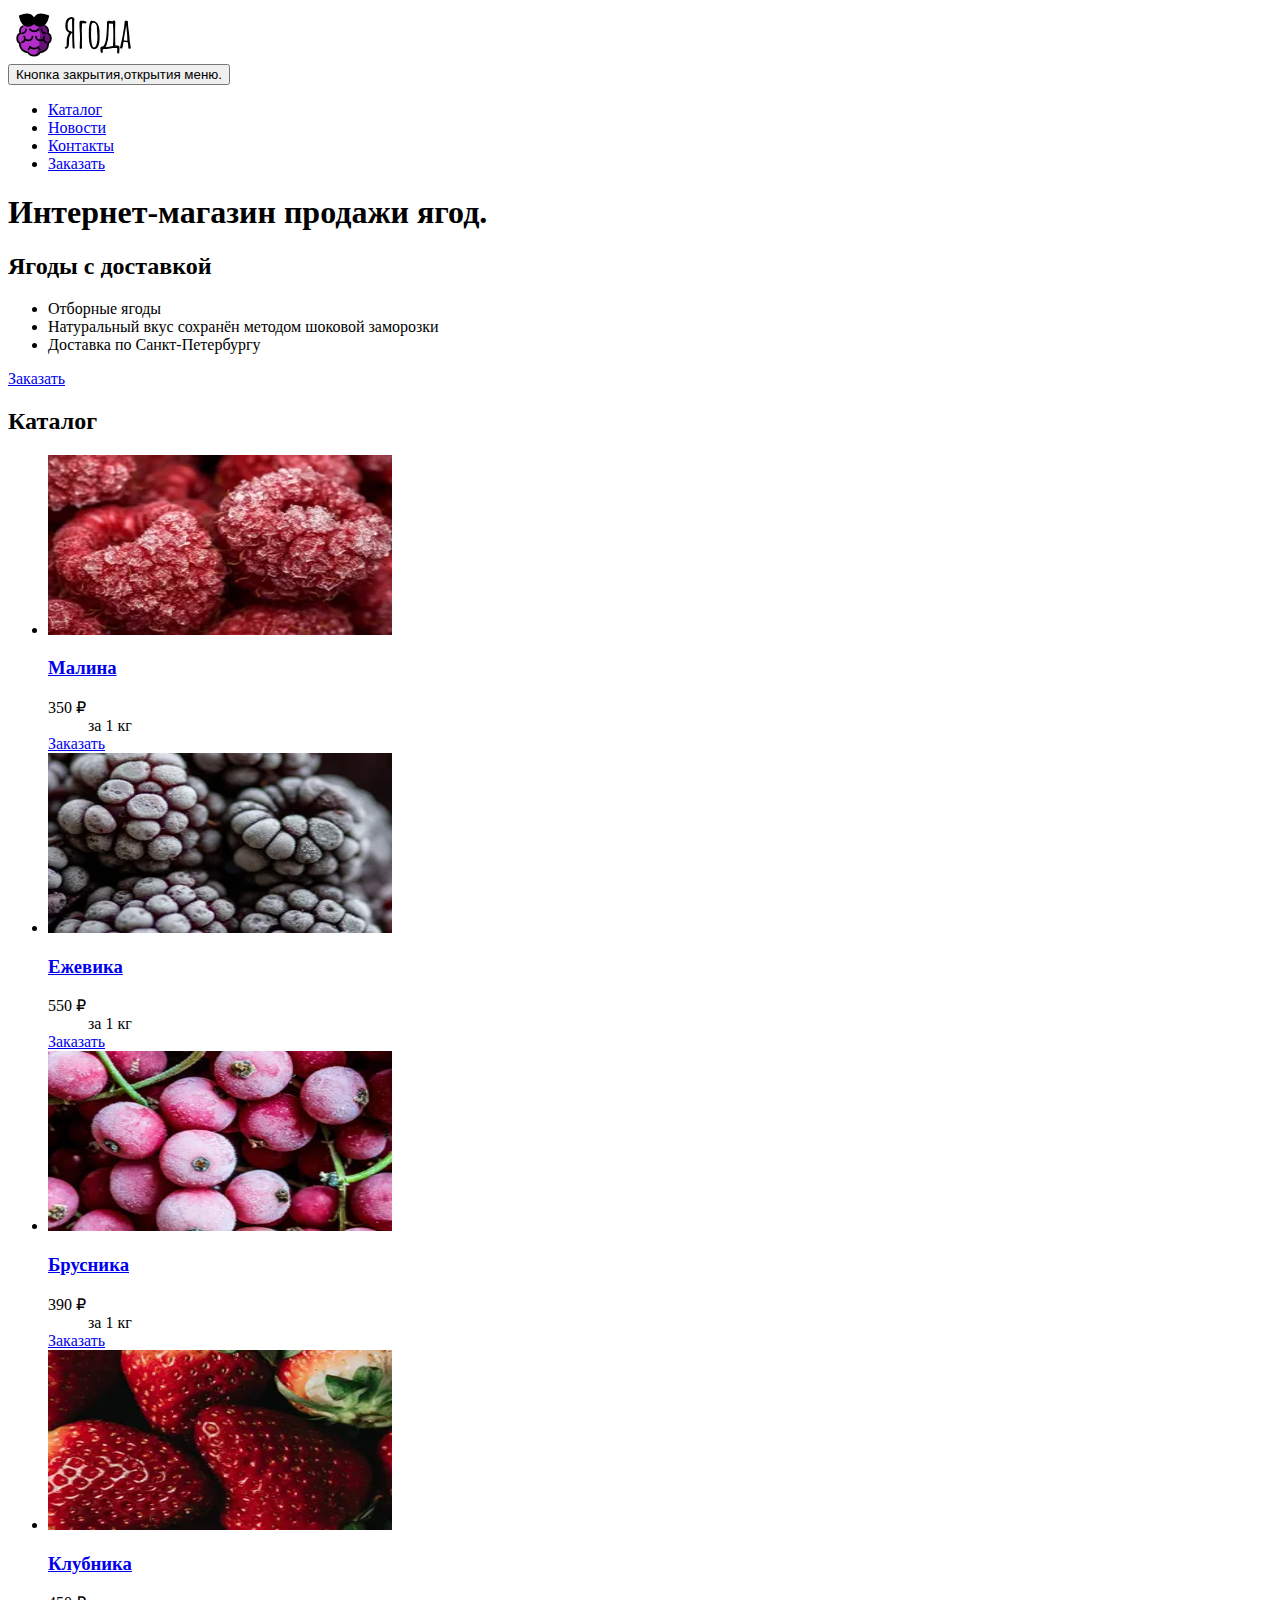
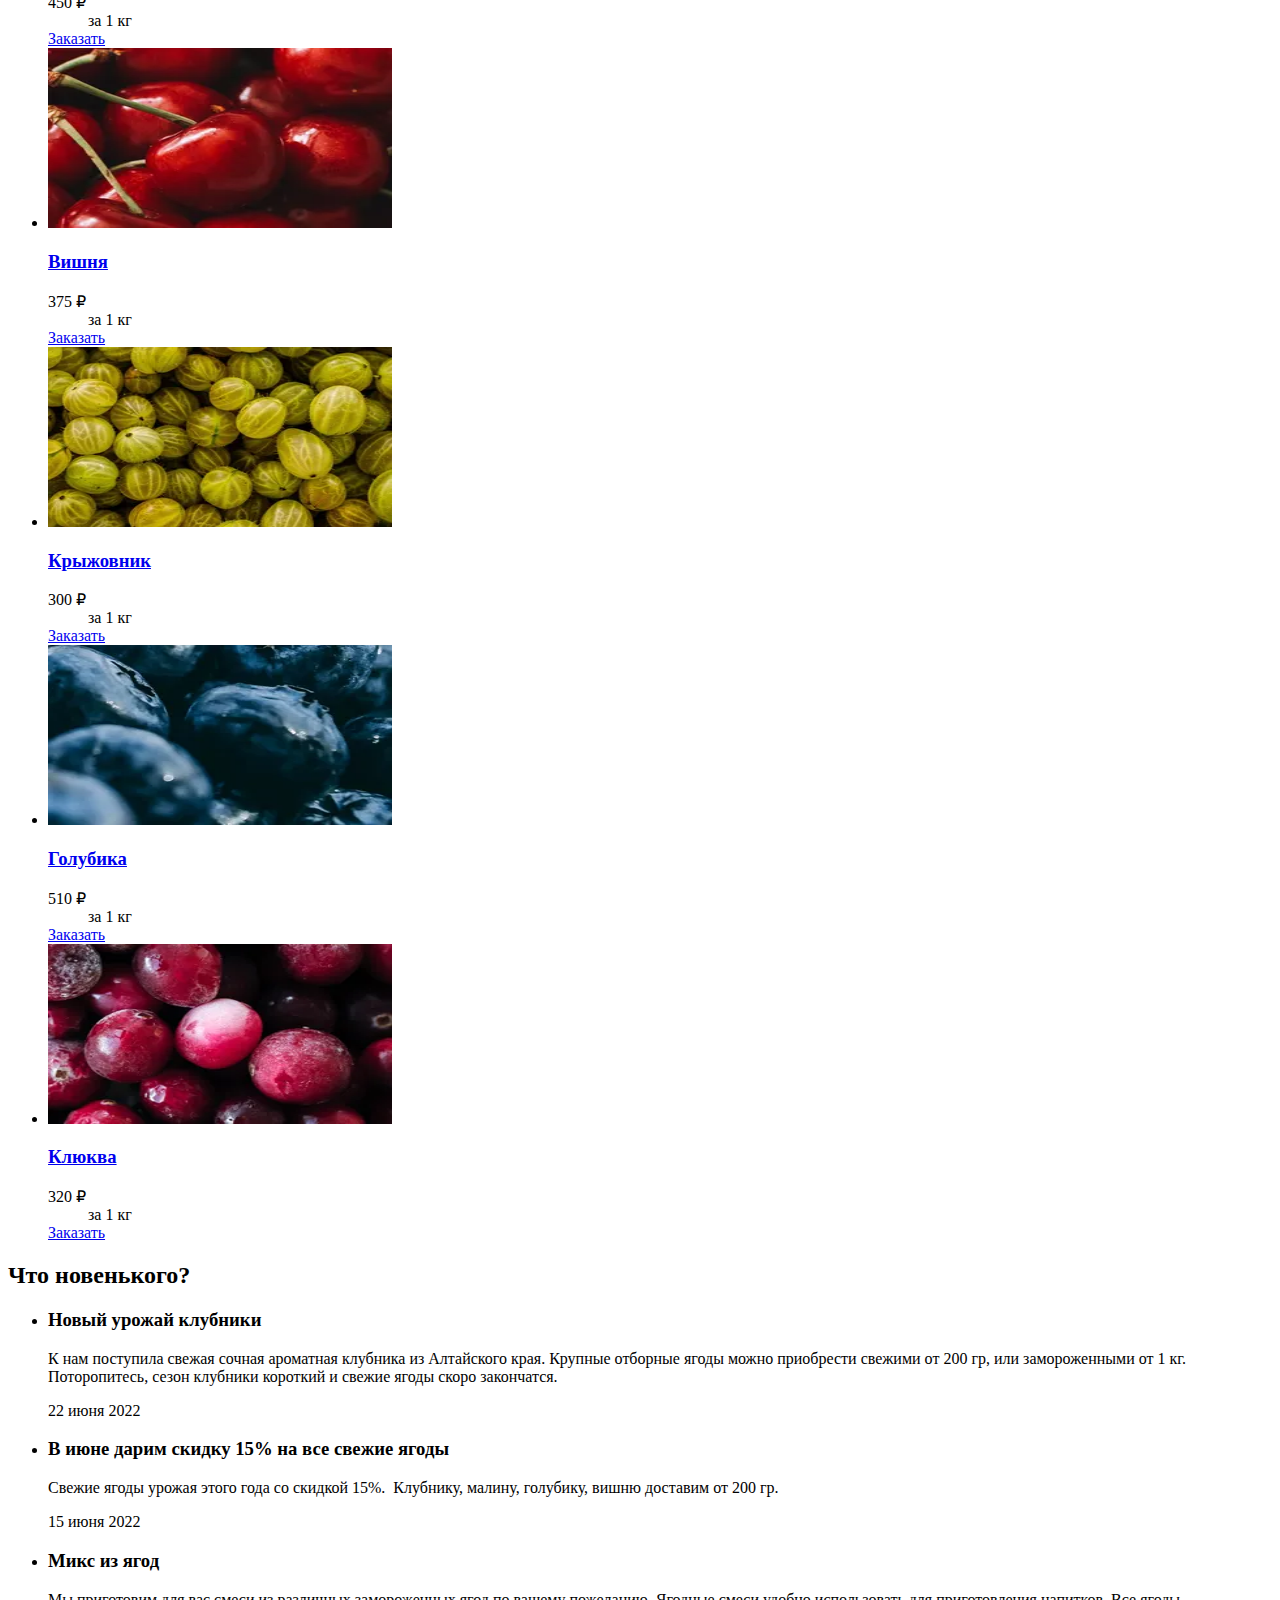
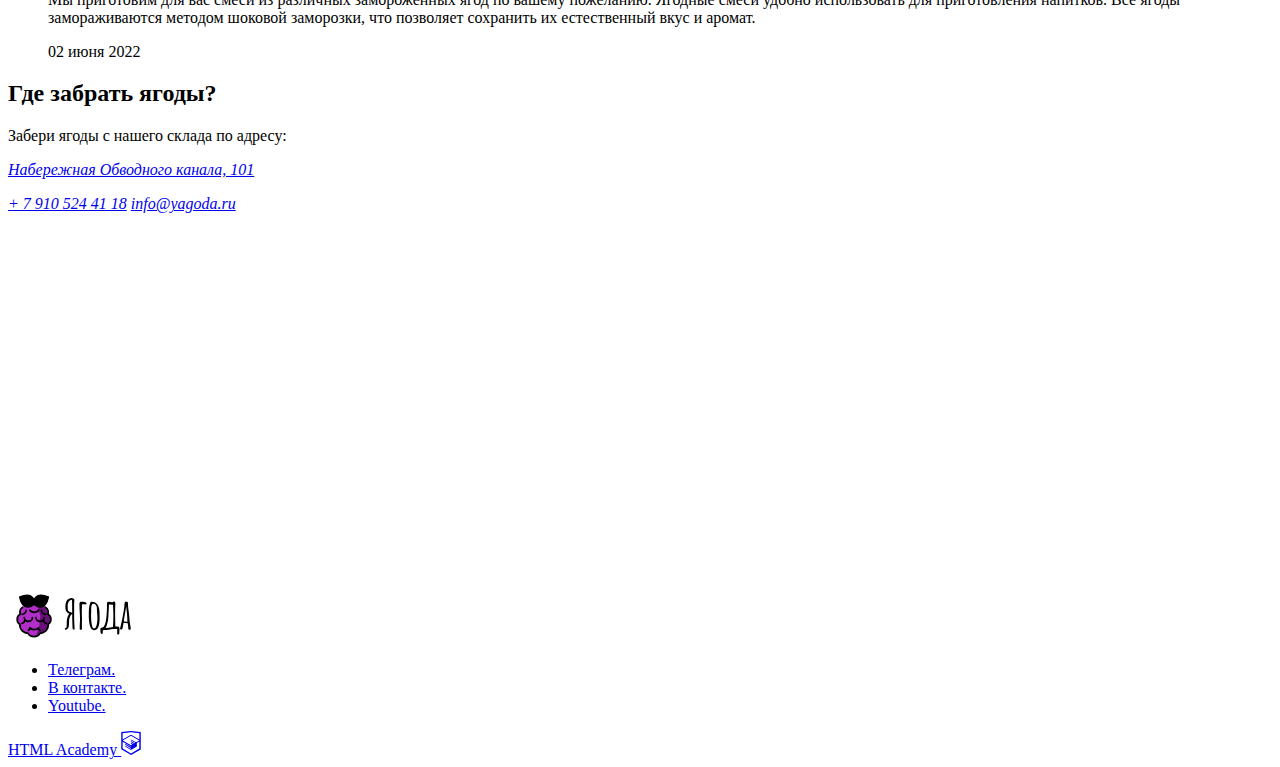
==== commit ca008520: "heading nbsp" ====
--- a/source/index.html
+++ b/source/index.html
@@ -17,7 +17,7 @@
 </head>
 
 <body class="body">
-  <header class="header">
+  <header class="body__header header">
     <nav class="header__nav nav">
       <div class="nav__wrapper">
         <div class="nav__logo-wrapper">
@@ -61,7 +61,6 @@
           </button>
         </div>
     </div>
-
       <ul class="nav__list menu">
         <li class="menu__item">
           <a class="menu__link" href="#">Каталог</a>
@@ -78,12 +77,11 @@
       </ul>
     </nav>
   </header>
-
   <main class="main">
     <h1 class="visually-hidden">Интернет-магазин продажи ягод.</h1>
     <section class="main__promo promo">
       <div class="promo__wrapper">
-        <h2 class="promo__caption heading">Ягоды <br class="promo__break">с доставкой</h2>
+        <h2 class="promo__caption heading">Ягоды с&nbsp;доставкой</h2>
         <ul class="promo__list promo-list">
           <li class="promo-list__item promo-list__item--leaf">Отборные ягоды</li>
           <li class="promo-list__item promo-list__item--ice">Натуральный вкус сохранён методом шоковой заморозки</li>
@@ -107,7 +105,6 @@
           <a class="card__caption-link" href="#">
             <h3 class="card__caption heading heading--middle">Малина</h3>
           </a>
-
           <dl class="card__price">
             <dt class="card__term">350 ₽</dt>
             <dd class="card__definition">за 1 кг</dd>
@@ -126,7 +123,6 @@
           <a class="card__caption-link" href="#">
             <h3 class="card__caption heading heading--middle">Ежевика</h3>
           </a>
-
           <dl class="card__price">
             <dt class="card__term">550 ₽</dt>
             <dd class="card__definition">за 1 кг</dd>
@@ -141,7 +137,6 @@
               <img class="card__image" width="344" height="180" src="images/lingonberry@1x.jpg"
                 srcset="images/lingonberry@2x.jpg 2x" alt="Брусника.">
             </picture>
-
           </a>
           <a class="card__caption-link" href="#">
             <h3 class="card__caption heading heading--middle">Брусника</h3>
@@ -160,7 +155,6 @@
               <img class="card__image" width="344" height="180" src="images/strawberry@1x.jpg"
                 srcset="images/strawberry@2x.jpg 2x" alt="Клубника.">
             </picture>
-
           </a>
           <a class="card__caption-link" href="#">
             <h3 class="card__caption heading heading--middle">Клубника</h3>
@@ -179,7 +173,6 @@
               <img class="card__image" width="344" height="180" src="images/cherry@1x.jpg"
                 srcset="images/cherry@2x.jpg 2x" alt="Вишня.">
             </picture>
-
           </a>
           <a class="card__caption-link" href="#">
             <h3 class="card__caption heading heading--middle">Вишня</h3>
@@ -198,7 +191,6 @@
               <img class="card__image" width="344" height="180" src="images/gooseberry@1x.jpg"
                 srcset="images/gooseberry@2x.jpg 2x" alt="Крыжовник.">
             </picture>
-
           </a>
           <a class="card__caption-link" href="#">
             <h3 class="card__caption heading heading--middle">Крыжовник</h3>
@@ -217,7 +209,6 @@
               <img class="card__image" width="344" height="180" src="images/blueberry@1x.jpg"
                 srcset="images/blueberry@2x.jpg 2x" alt="Голубика.">
             </picture>
-
           </a>
           <a class="card__caption-link" href="#">
             <h3 class="card__caption heading heading--middle">Голубика</h3>
@@ -236,7 +227,6 @@
               <img class="card__image" width="344" height="180" src="images/cranberry@1x.jpg"
                 srcset="images/cranberry@2x.jpg 2x" alt="Клюква.">
             </picture>
-
           </a>
           <a class="card__caption-link" href="#">
             <h3 class="card__caption heading heading--middle">Клюква</h3>
@@ -288,7 +278,6 @@
           title="Адрес места на карте: г. Санкт-Петербург, Набережная Обводного канала, 101" width="320" height="372"
           src="https://www.google.com/maps/embed?pb=!1m18!1m12!1m3!1d2000.1325248568469!2d30.326353093322872!3d59.91334791019021!2m3!1f0!2f0!3f0!3m2!1i1024!2i768!4f13.1!3m3!1m2!1s0x469630519ea47935%3A0x3458dd62ea82672d!2z0L3QsNCx0LXRgNC10LbQvdCw0Y8g0J7QsdCy0L7QtNC90L7Qs9C-INC60LDQvdCw0LvQsCwgMTAxLCDQodCw0L3QutGCLdCf0LXRgtC10YDQsdGD0YDQsywgMTkwMDEz!5e0!3m2!1sru!2sru!4v1706009795837!5m2!1sru!2sru"
           style="border:0;" allowfullscreen="" loading="lazy" referrerpolicy="no-referrer-when-downgrade"></iframe>
-
         <noscript>
           <div class="map__nojs-wrapper">
             <picture>
@@ -298,7 +287,6 @@
                 srcset="images/map-tablet@1x.webp 1x, images/map-tablet@2x.webp 2x" width="768" height="372">
               <source type="image/webp" srcset="images/map-mobile@1x.webp 1x, images/map-mobile@2x.webp 2x" width="320"
                 height="372">
-
               <source media="(min-width: 1440px)" srcset="images/map-desktop@1x.jpg 1x, images/map-desktop@2x.jpg 2x"
                 type="image/jpg" width="552" height="372">
               <source media="(min-width: 768px)" srcset="images/map-tablet@1x.jpg 1x, images/map-tablet@2x.jpg 2x"
@@ -357,16 +345,13 @@
           <a class="socials__link socials__link--vk" href="#">
             <span class="visually-hidden">В контакте.</span>
           </a>
-
         </li>
         <li class="socials__item">
           <a class="socials__link socials__link--youtube" href="#">
             <span class="visually-hidden">Youtube.</span>
           </a>
         </li>
-
       </ul>
-
       <a class="footer__logo-academy logo-academy" href="https://htmlacademy.ru/intensive/adaptive" target="_blank" rel="noreferrer noopener">
         <span class="logo-academy__text">HTML Academy</span>
         <svg class="logo-academy__icon" viewBox="0 0 26 32" width="20" height="24" fill="none"
@@ -378,5 +363,4 @@
     </div>
   </footer>
 </body>
-
 </html>
